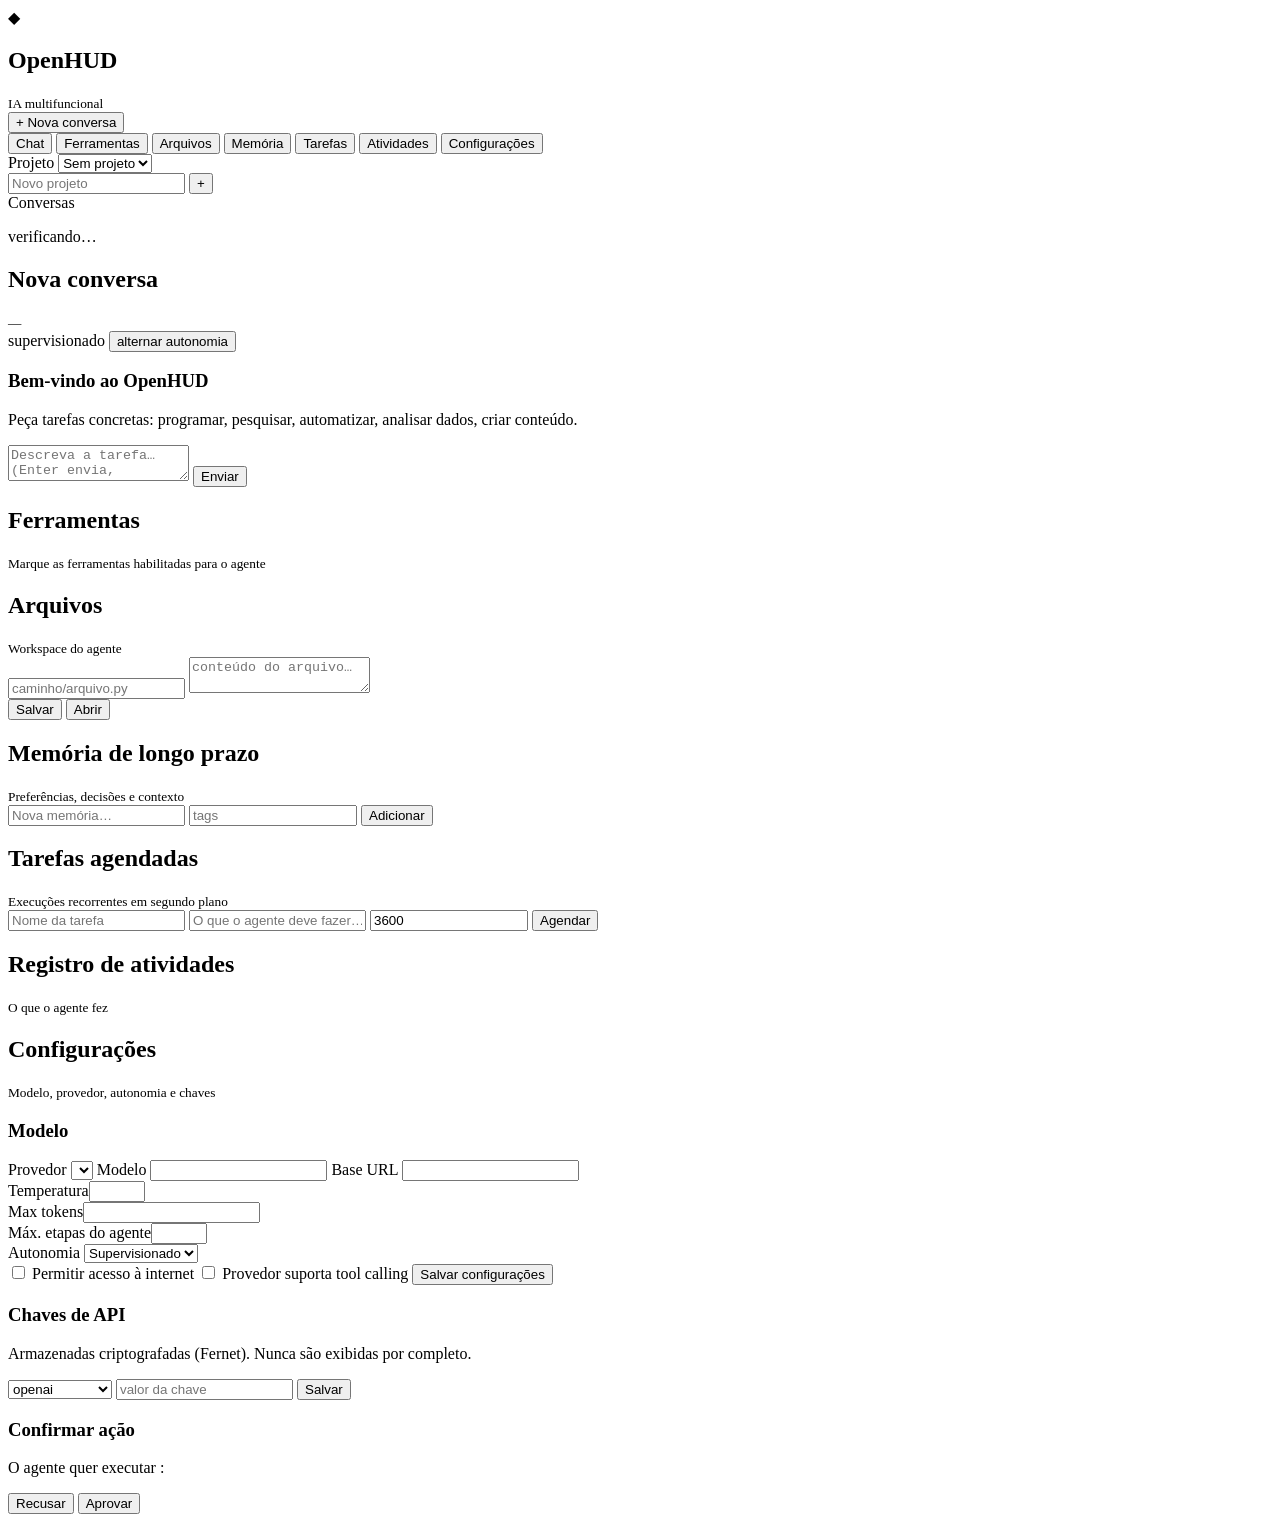
==== openhud/web/static/index.html @ c3592c7f "OpenHUD: IA pessoal multifuncional, extensível e autônoma - Agente com laço de execução, streaming S" ====
<!DOCTYPE html>
<html lang="pt-BR">
<head>
<meta charset="UTF-8" />
<meta name="viewport" content="width=device-width, initial-scale=1.0" />
<title>OpenHUD</title>
<link rel="stylesheet" href="/static/styles.css" />
</head>
<body>
<div id="app">
  <aside id="sidebar">
    <div class="brand">
      <span class="logo">◆</span>
      <div>
        <h1>OpenHUD</h1>
        <small>IA multifuncional</small>
      </div>
    </div>
    <button id="new-conv" class="primary">+ Nova conversa</button>
    <nav class="nav">
      <button data-view="chat" class="nav-btn active">Chat</button>
      <button data-view="tools" class="nav-btn">Ferramentas</button>
      <button data-view="files" class="nav-btn">Arquivos</button>
      <button data-view="memory" class="nav-btn">Memória</button>
      <button data-view="tasks" class="nav-btn">Tarefas</button>
      <button data-view="activity" class="nav-btn">Atividades</button>
      <button data-view="settings" class="nav-btn">Configurações</button>
    </nav>
    <div class="sidebar-section">
      <label>Projeto</label>
      <select id="project-select"><option value="">Sem projeto</option></select>
      <div class="row">
        <input id="project-name" placeholder="Novo projeto" />
        <button id="add-project" title="Criar projeto">+</button>
      </div>
    </div>
    <div class="sidebar-section grow">
      <label>Conversas</label>
      <ul id="conv-list"></ul>
    </div>
    <div class="status" id="status">verificando…</div>
  </aside>

  <main id="main">
    <!-- CHAT -->
    <section class="view active" id="view-chat">
      <header class="topbar">
        <div>
          <h2 id="conv-title">Nova conversa</h2>
          <small id="model-badge">—</small>
        </div>
        <div class="badges">
          <span id="autonomy-badge" class="badge">supervisionado</span>
          <button id="toggle-autonomy" class="ghost small">alternar autonomia</button>
        </div>
      </header>
      <div id="messages" class="messages">
        <div class="empty">
          <h3>Bem-vindo ao OpenHUD</h3>
          <p>Peça tarefas concretas: programar, pesquisar, automatizar, analisar dados, criar conteúdo.</p>
        </div>
      </div>
      <form id="composer" class="composer">
        <textarea id="input" placeholder="Descreva a tarefa… (Enter envia, Shift+Enter quebra linha)" rows="2"></textarea>
        <button type="submit" id="send" class="primary">Enviar</button>
      </form>
    </section>

    <!-- TOOLS -->
    <section class="view" id="view-tools">
      <header class="topbar"><h2>Ferramentas</h2><small>Marque as ferramentas habilitadas para o agente</small></header>
      <div id="tools-list" class="grid"></div>
    </section>

    <!-- FILES -->
    <section class="view" id="view-files">
      <header class="topbar"><h2>Arquivos</h2><small>Workspace do agente</small></header>
      <div class="files-layout">
        <div id="files-list" class="file-list"></div>
        <div class="file-editor">
          <input id="file-path" placeholder="caminho/arquivo.py" />
          <textarea id="file-content" placeholder="conteúdo do arquivo…"></textarea>
          <div class="row">
            <button id="file-save" class="primary">Salvar</button>
            <button id="file-load" class="ghost">Abrir</button>
          </div>
        </div>
      </div>
    </section>

    <!-- MEMORY -->
    <section class="view" id="view-memory">
      <header class="topbar"><h2>Memória de longo prazo</h2><small>Preferências, decisões e contexto</small></header>
      <form id="memory-form" class="row">
        <input id="memory-content" placeholder="Nova memória…" />
        <input id="memory-tags" placeholder="tags" style="max-width:160px" />
        <button class="primary">Adicionar</button>
      </form>
      <div id="memory-list" class="list"></div>
    </section>

    <!-- TASKS -->
    <section class="view" id="view-tasks">
      <header class="topbar"><h2>Tarefas agendadas</h2><small>Execuções recorrentes em segundo plano</small></header>
      <form id="task-form" class="row">
        <input id="task-name" placeholder="Nome da tarefa" style="max-width:220px" />
        <input id="task-prompt" placeholder="O que o agente deve fazer…" />
        <input id="task-interval" type="number" min="30" value="3600" title="Intervalo em segundos" style="max-width:150px" />
        <button class="primary">Agendar</button>
      </form>
      <div id="task-list" class="list"></div>
    </section>

    <!-- ACTIVITY -->
    <section class="view" id="view-activity">
      <header class="topbar"><h2>Registro de atividades</h2><small>O que o agente fez</small></header>
      <div id="activity-list" class="list mono"></div>
    </section>

    <!-- SETTINGS -->
    <section class="view" id="view-settings">
      <header class="topbar"><h2>Configurações</h2><small>Modelo, provedor, autonomia e chaves</small></header>
      <div class="settings-grid">
        <div class="card">
          <h3>Modelo</h3>
          <label>Provedor</label>
          <select id="s-provider"></select>
          <label>Modelo</label>
          <input id="s-model" list="model-suggestions" />
          <datalist id="model-suggestions"></datalist>
          <label>Base URL</label>
          <input id="s-base-url" />
          <div class="row">
            <div><label>Temperatura</label><input id="s-temp" type="number" step="0.1" min="0" max="2" /></div>
            <div><label>Max tokens</label><input id="s-maxtokens" type="number" min="256" /></div>
          </div>
          <div class="row">
            <div><label>Máx. etapas do agente</label><input id="s-maxsteps" type="number" min="1" max="100" /></div>
            <div><label>Autonomia</label>
              <select id="s-autonomy"><option value="supervised">Supervisionado</option><option value="autonomous">Autônomo</option></select>
            </div>
          </div>
          <label class="check"><input type="checkbox" id="s-network" /> Permitir acesso à internet</label>
          <label class="check"><input type="checkbox" id="s-tools" /> Provedor suporta tool calling</label>
          <button id="s-save" class="primary">Salvar configurações</button>
        </div>

        <div class="card">
          <h3>Chaves de API</h3>
          <p class="hint">Armazenadas criptografadas (Fernet). Nunca são exibidas por completo.</p>
          <div class="row">
            <select id="secret-name">
              <option value="openai">openai</option>
              <option value="anthropic">anthropic</option>
              <option value="groq">groq</option>
              <option value="deepseek">deepseek</option>
              <option value="openrouter">openrouter</option>
              <option value="brave">brave (busca)</option>
            </select>
            <input id="secret-value" type="password" placeholder="valor da chave" />
            <button id="secret-save" class="primary">Salvar</button>
          </div>
          <div id="secret-list" class="list"></div>
        </div>
      </div>
    </section>
  </main>
</div>

<!-- Confirmation modal -->
<div id="confirm-modal" class="modal hidden">
  <div class="modal-box">
    <h3>Confirmar ação</h3>
    <p>O agente quer executar <b id="confirm-tool"></b>:</p>
    <pre id="confirm-args" class="mono"></pre>
    <div class="row right">
      <button id="confirm-deny" class="ghost">Recusar</button>
      <button id="confirm-approve" class="primary">Aprovar</button>
    </div>
  </div>
</div>

<div id="toast" class="toast hidden"></div>
<script src="/static/app.js"></script>
</body>
</html>
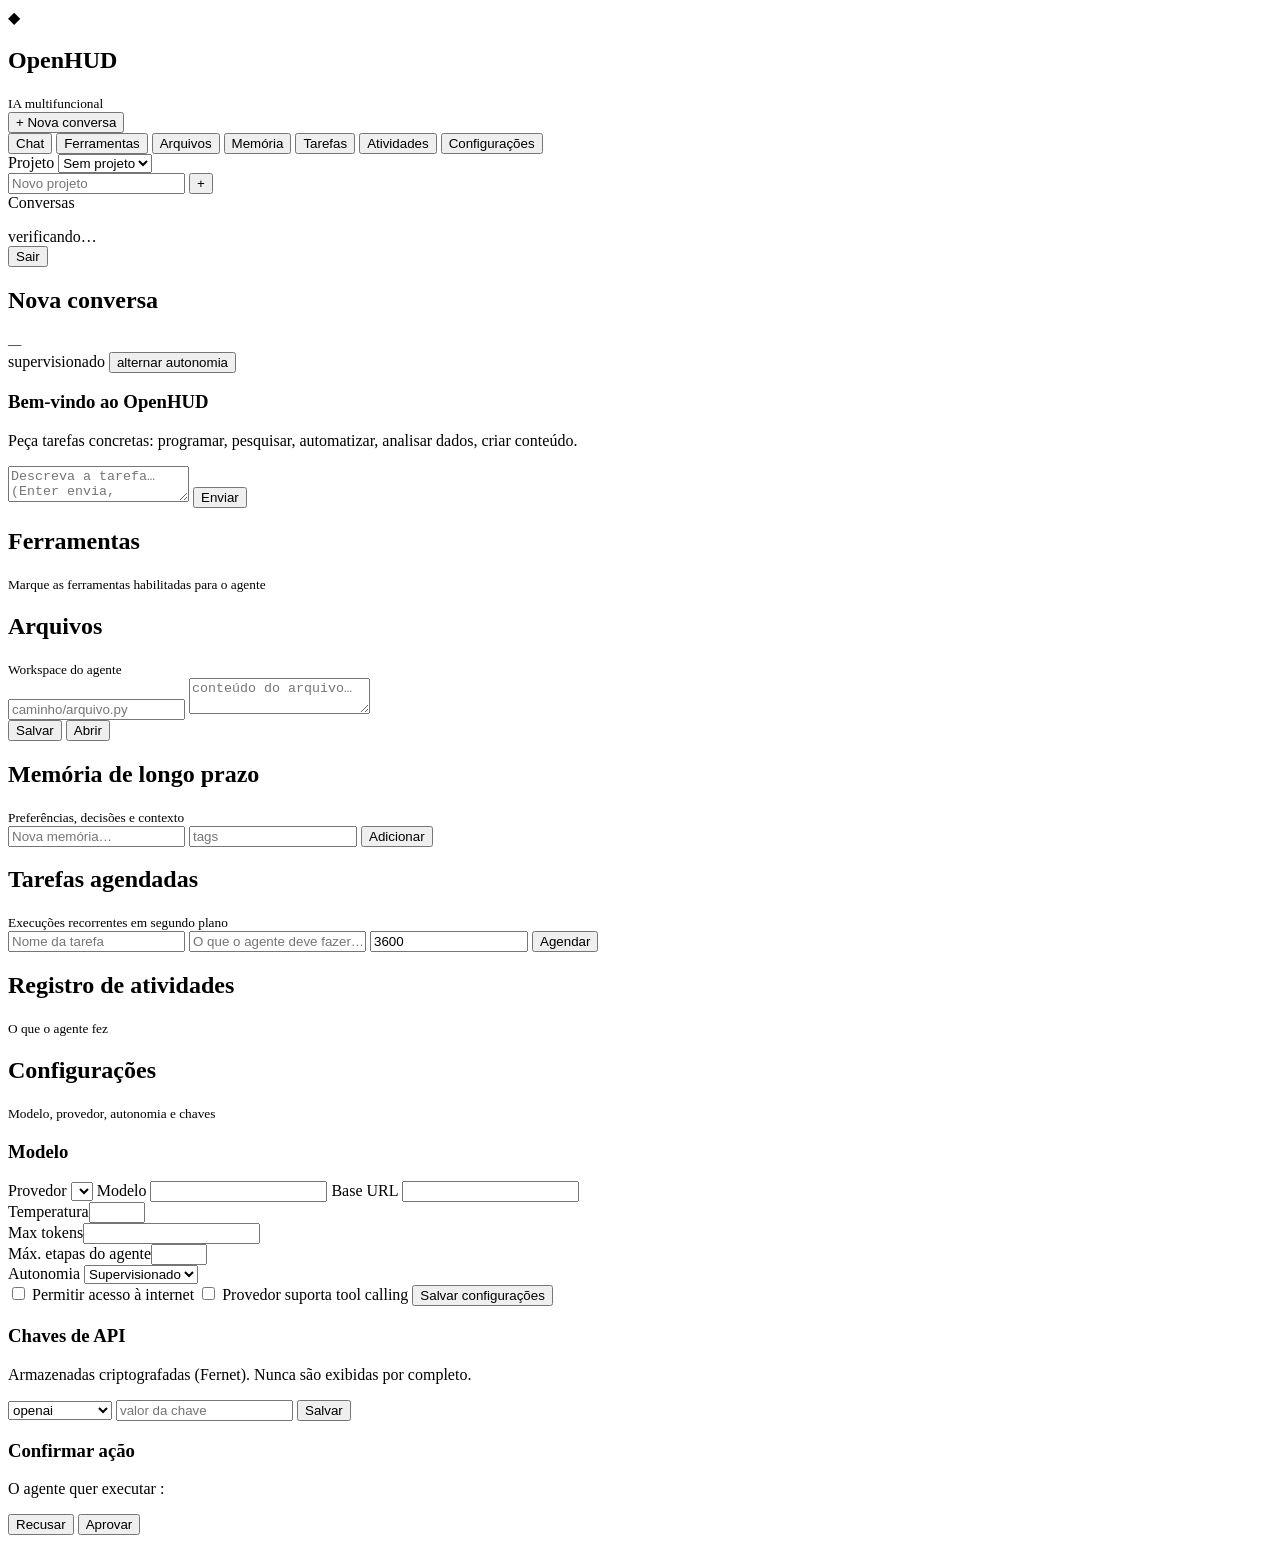
==== commit 04e53d90: "Phase 2: provider fallback chain, auth, PostgreSQL, keyless mode, deploy - core/providers.py: Provid" ====
--- a/openhud/web/static/index.html
+++ b/openhud/web/static/index.html
@@ -39,6 +39,7 @@
       <ul id="conv-list"></ul>
     </div>
     <div class="status" id="status">verificando…</div>
+    <button id="logout" class="ghost small logout">Sair</button>
   </aside>
 
   <main id="main">
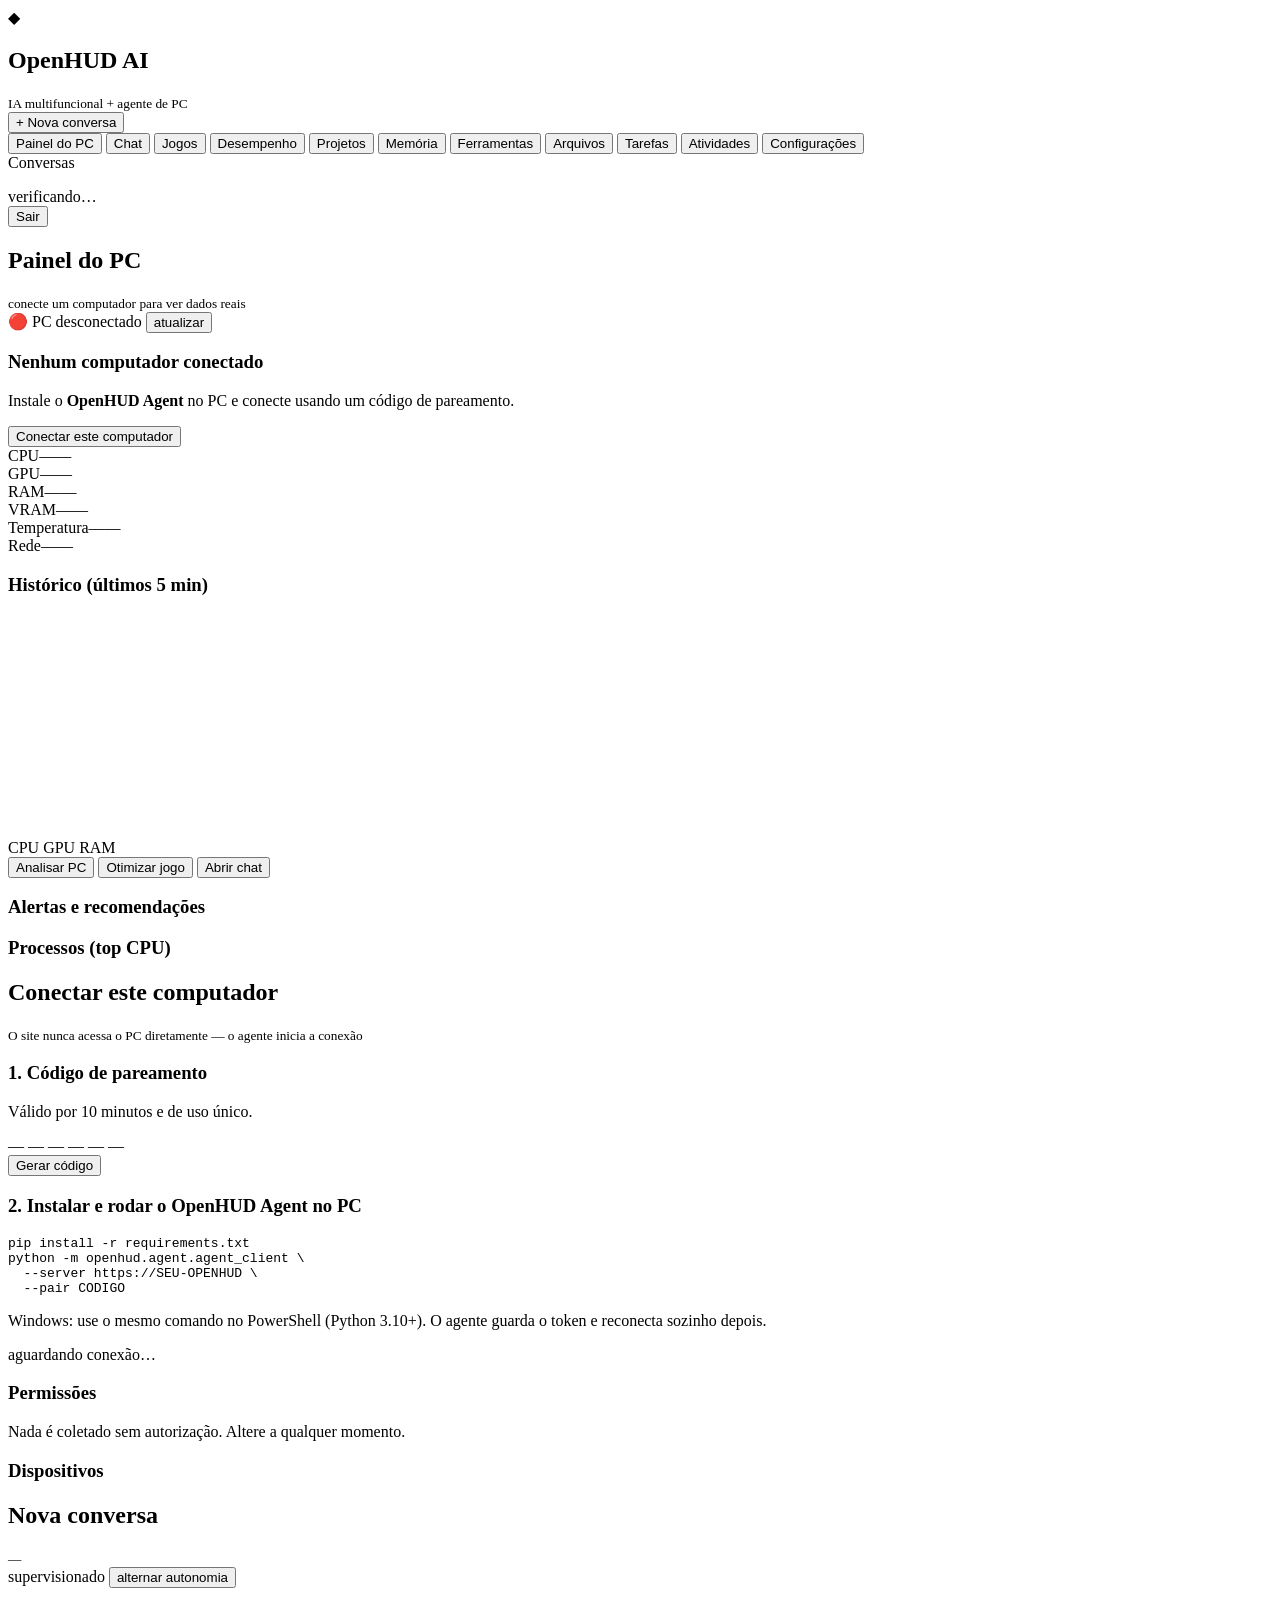
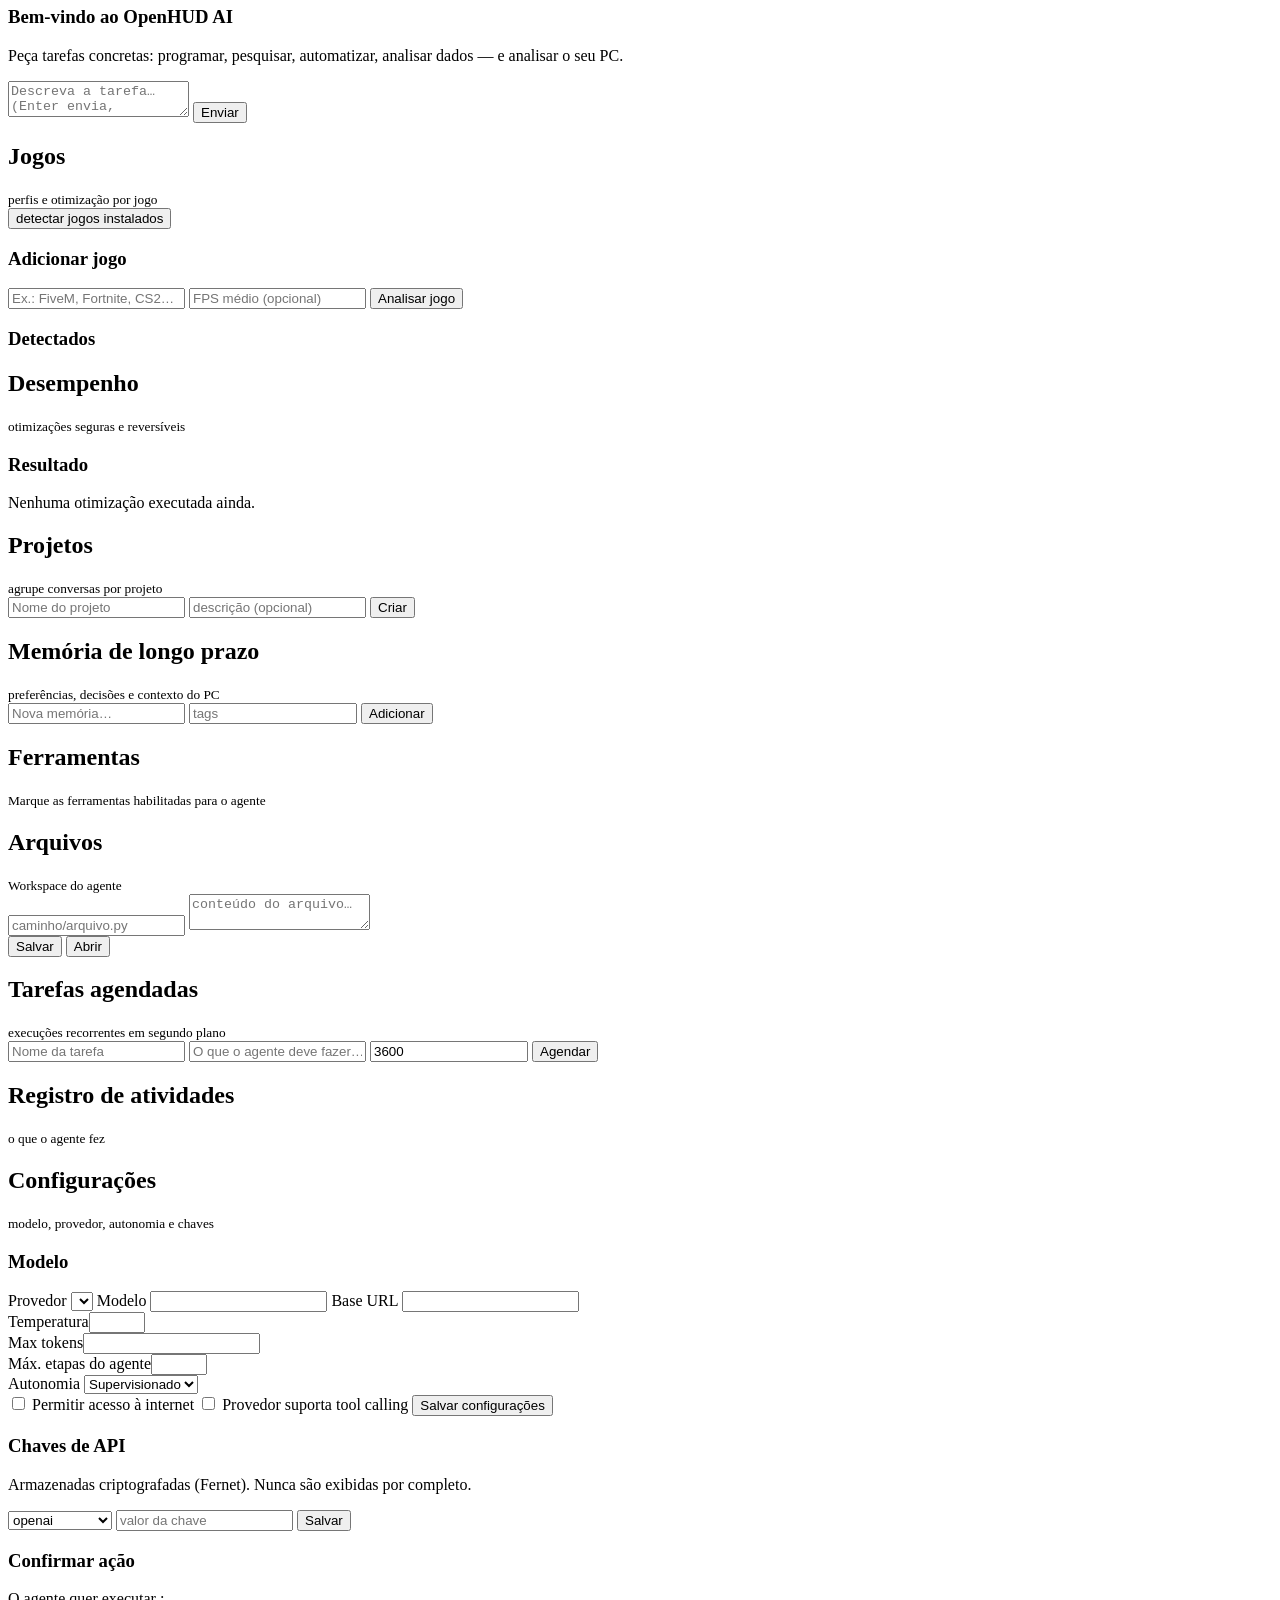
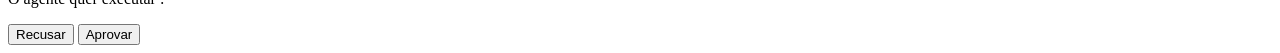
==== commit ac719831: "Phase 2: PC agent system (hub, telemetry, diagnostics, UI) + deploy docs - Agent hub with WebSocket," ====
--- a/openhud/web/static/index.html
+++ b/openhud/web/static/index.html
@@ -3,8 +3,8 @@
 <head>
 <meta charset="UTF-8" />
 <meta name="viewport" content="width=device-width, initial-scale=1.0" />
-<title>OpenHUD</title>
-<link rel="stylesheet" href="/static/styles.css" />
+<title>OpenHUD AI</title>
+<link rel="stylesheet" href="/static/styles.css?v=4" />
 </head>
 <body>
 <div id="app">
@@ -12,28 +12,24 @@
     <div class="brand">
       <span class="logo">◆</span>
       <div>
-        <h1>OpenHUD</h1>
-        <small>IA multifuncional</small>
+        <h1>OpenHUD AI</h1>
+        <small>IA multifuncional + agente de PC</small>
       </div>
     </div>
     <button id="new-conv" class="primary">+ Nova conversa</button>
     <nav class="nav">
+      <button data-view="pc" class="nav-btn">Painel do PC</button>
       <button data-view="chat" class="nav-btn active">Chat</button>
+      <button data-view="games" class="nav-btn">Jogos</button>
+      <button data-view="performance" class="nav-btn">Desempenho</button>
+      <button data-view="projects" class="nav-btn">Projetos</button>
+      <button data-view="memory" class="nav-btn">Memória</button>
       <button data-view="tools" class="nav-btn">Ferramentas</button>
       <button data-view="files" class="nav-btn">Arquivos</button>
-      <button data-view="memory" class="nav-btn">Memória</button>
       <button data-view="tasks" class="nav-btn">Tarefas</button>
       <button data-view="activity" class="nav-btn">Atividades</button>
       <button data-view="settings" class="nav-btn">Configurações</button>
     </nav>
-    <div class="sidebar-section">
-      <label>Projeto</label>
-      <select id="project-select"><option value="">Sem projeto</option></select>
-      <div class="row">
-        <input id="project-name" placeholder="Novo projeto" />
-        <button id="add-project" title="Criar projeto">+</button>
-      </div>
-    </div>
     <div class="sidebar-section grow">
       <label>Conversas</label>
       <ul id="conv-list"></ul>
@@ -43,6 +39,95 @@
   </aside>
 
   <main id="main">
+    <!-- DASHBOARD / PC -->
+    <section class="view" id="view-pc">
+      <header class="topbar">
+        <div>
+          <h2>Painel do PC</h2>
+          <small id="pc-sub">conecte um computador para ver dados reais</small>
+        </div>
+        <div class="badges">
+          <span id="pc-status" class="badge offline">🔴 PC desconectado</span>
+          <button id="pc-refresh" class="ghost small">atualizar</button>
+        </div>
+      </header>
+
+      <div id="pc-empty" class="empty card">
+        <h3>Nenhum computador conectado</h3>
+        <p>Instale o <b>OpenHUD Agent</b> no PC e conecte usando um código de pareamento.</p>
+        <button class="primary" data-goto="connect">Conectar este computador</button>
+      </div>
+
+      <div id="pc-dash" class="hidden">
+        <div class="gauges">
+          <div class="gauge" id="g-cpu"><span class="g-label">CPU</span><span class="g-val">—</span><span class="g-sub">—</span><div class="bar"><i></i></div></div>
+          <div class="gauge" id="g-gpu"><span class="g-label">GPU</span><span class="g-val">—</span><span class="g-sub">—</span><div class="bar"><i></i></div></div>
+          <div class="gauge" id="g-ram"><span class="g-label">RAM</span><span class="g-val">—</span><span class="g-sub">—</span><div class="bar"><i></i></div></div>
+          <div class="gauge" id="g-vram"><span class="g-label">VRAM</span><span class="g-val">—</span><span class="g-sub">—</span><div class="bar"><i></i></div></div>
+          <div class="gauge" id="g-temp"><span class="g-label">Temperatura</span><span class="g-val">—</span><span class="g-sub">—</span><div class="bar"><i></i></div></div>
+          <div class="gauge" id="g-net"><span class="g-label">Rede</span><span class="g-val">—</span><span class="g-sub">—</span><div class="bar"><i></i></div></div>
+        </div>
+
+        <div class="card chart-card">
+          <h3>Histórico (últimos 5 min)</h3>
+          <canvas id="chart" width="900" height="220"></canvas>
+          <div class="legend">
+            <span><i class="dot cpu"></i> CPU</span>
+            <span><i class="dot gpu"></i> GPU</span>
+            <span><i class="dot ram"></i> RAM</span>
+          </div>
+        </div>
+
+        <div class="row actions">
+          <button class="primary" data-act="diagnose">Analisar PC</button>
+          <button class="ghost" data-goto="games">Otimizar jogo</button>
+          <button class="ghost" data-goto="chat">Abrir chat</button>
+        </div>
+
+        <div class="grid two">
+          <div class="card">
+            <h3>Alertas e recomendações</h3>
+            <div id="pc-findings" class="findings"></div>
+          </div>
+          <div class="card">
+            <h3>Processos (top CPU)</h3>
+            <div id="pc-procs" class="list mono small"></div>
+          </div>
+        </div>
+      </div>
+    </section>
+
+    <!-- CONNECT -->
+    <section class="view" id="view-connect">
+      <header class="topbar"><h2>Conectar este computador</h2><small>O site nunca acessa o PC diretamente — o agente inicia a conexão</small></header>
+      <div class="grid two">
+        <div class="card">
+          <h3>1. Código de pareamento</h3>
+          <p class="hint">Válido por 10 minutos e de uso único.</p>
+          <div id="pair-code" class="pair-code">— — — — — —</div>
+          <button id="pair-generate" class="primary">Gerar código</button>
+        </div>
+        <div class="card">
+          <h3>2. Instalar e rodar o OpenHUD Agent no PC</h3>
+          <pre class="mono small">pip install -r requirements.txt
+python -m openhud.agent.agent_client \
+  --server <span id="pair-server">https://SEU-OPENHUD</span> \
+  --pair <span id="pair-echo">CODIGO</span></pre>
+          <p class="hint">Windows: use o mesmo comando no PowerShell (Python 3.10+). O agente guarda o token e reconecta sozinho depois.</p>
+          <div id="connect-status" class="status-line">aguardando conexão…</div>
+        </div>
+      </div>
+      <div class="card">
+        <h3>Permissões</h3>
+        <p class="hint">Nada é coletado sem autorização. Altere a qualquer momento.</p>
+        <div id="perm-list" class="perm-grid"></div>
+      </div>
+      <div class="card">
+        <h3>Dispositivos</h3>
+        <div id="device-list" class="list"></div>
+      </div>
+    </section>
+
     <!-- CHAT -->
     <section class="view active" id="view-chat">
       <header class="topbar">
@@ -57,14 +142,61 @@
       </header>
       <div id="messages" class="messages">
         <div class="empty">
-          <h3>Bem-vindo ao OpenHUD</h3>
-          <p>Peça tarefas concretas: programar, pesquisar, automatizar, analisar dados, criar conteúdo.</p>
+          <h3>Bem-vindo ao OpenHUD AI</h3>
+          <p>Peça tarefas concretas: programar, pesquisar, automatizar, analisar dados — e analisar o seu PC.</p>
         </div>
       </div>
       <form id="composer" class="composer">
         <textarea id="input" placeholder="Descreva a tarefa… (Enter envia, Shift+Enter quebra linha)" rows="2"></textarea>
         <button type="submit" id="send" class="primary">Enviar</button>
       </form>
+    </section>
+
+    <!-- GAMES -->
+    <section class="view" id="view-games">
+      <header class="topbar">
+        <div><h2>Jogos</h2><small>perfis e otimização por jogo</small></div>
+        <button id="games-scan" class="ghost small">detectar jogos instalados</button>
+      </header>
+      <div class="card">
+        <h3>Adicionar jogo</h3>
+        <div class="row">
+          <input id="game-name" placeholder="Ex.: FiveM, Fortnite, CS2…" />
+          <input id="game-fps" type="number" placeholder="FPS médio (opcional)" style="max-width:180px" />
+          <button id="game-analyze" class="primary">Analisar jogo</button>
+        </div>
+      </div>
+      <div id="games-detected" class="card hidden"><h3>Detectados</h3><div id="games-detected-list" class="list"></div></div>
+      <div id="games-list" class="grid"></div>
+    </section>
+
+    <!-- PERFORMANCE -->
+    <section class="view" id="view-performance">
+      <header class="topbar"><h2>Desempenho</h2><small>otimizações seguras e reversíveis</small></header>
+      <div id="opt-list" class="grid"></div>
+      <div class="card"><h3>Resultado</h3><div id="opt-result" class="list mono small">Nenhuma otimização executada ainda.</div></div>
+    </section>
+
+    <!-- PROJECTS -->
+    <section class="view" id="view-projects">
+      <header class="topbar"><h2>Projetos</h2><small>agrupe conversas por projeto</small></header>
+      <form id="project-form" class="row">
+        <input id="project-name" placeholder="Nome do projeto" />
+        <input id="project-desc" placeholder="descrição (opcional)" />
+        <button class="primary">Criar</button>
+      </form>
+      <div id="projects-list" class="list"></div>
+    </section>
+
+    <!-- MEMORY -->
+    <section class="view" id="view-memory">
+      <header class="topbar"><h2>Memória de longo prazo</h2><small>preferências, decisões e contexto do PC</small></header>
+      <form id="memory-form" class="row">
+        <input id="memory-content" placeholder="Nova memória…" />
+        <input id="memory-tags" placeholder="tags" style="max-width:160px" />
+        <button class="primary">Adicionar</button>
+      </form>
+      <div id="memory-list" class="list"></div>
     </section>
 
     <!-- TOOLS -->
@@ -89,20 +221,9 @@
       </div>
     </section>
 
-    <!-- MEMORY -->
-    <section class="view" id="view-memory">
-      <header class="topbar"><h2>Memória de longo prazo</h2><small>Preferências, decisões e contexto</small></header>
-      <form id="memory-form" class="row">
-        <input id="memory-content" placeholder="Nova memória…" />
-        <input id="memory-tags" placeholder="tags" style="max-width:160px" />
-        <button class="primary">Adicionar</button>
-      </form>
-      <div id="memory-list" class="list"></div>
-    </section>
-
     <!-- TASKS -->
     <section class="view" id="view-tasks">
-      <header class="topbar"><h2>Tarefas agendadas</h2><small>Execuções recorrentes em segundo plano</small></header>
+      <header class="topbar"><h2>Tarefas agendadas</h2><small>execuções recorrentes em segundo plano</small></header>
       <form id="task-form" class="row">
         <input id="task-name" placeholder="Nome da tarefa" style="max-width:220px" />
         <input id="task-prompt" placeholder="O que o agente deve fazer…" />
@@ -114,13 +235,13 @@
 
     <!-- ACTIVITY -->
     <section class="view" id="view-activity">
-      <header class="topbar"><h2>Registro de atividades</h2><small>O que o agente fez</small></header>
+      <header class="topbar"><h2>Registro de atividades</h2><small>o que o agente fez</small></header>
       <div id="activity-list" class="list mono"></div>
     </section>
 
     <!-- SETTINGS -->
     <section class="view" id="view-settings">
-      <header class="topbar"><h2>Configurações</h2><small>Modelo, provedor, autonomia e chaves</small></header>
+      <header class="topbar"><h2>Configurações</h2><small>modelo, provedor, autonomia e chaves</small></header>
       <div class="settings-grid">
         <div class="card">
           <h3>Modelo</h3>
@@ -154,8 +275,11 @@
               <option value="openai">openai</option>
               <option value="anthropic">anthropic</option>
               <option value="groq">groq</option>
+              <option value="google">google</option>
               <option value="deepseek">deepseek</option>
               <option value="openrouter">openrouter</option>
+              <option value="cerebras">cerebras</option>
+              <option value="mistral">mistral</option>
               <option value="brave">brave (busca)</option>
             </select>
             <input id="secret-value" type="password" placeholder="valor da chave" />
@@ -182,6 +306,6 @@
 </div>
 
 <div id="toast" class="toast hidden"></div>
-<script src="/static/app.js"></script>
+<script src="/static/app.js?v=4"></script>
 </body>
 </html>
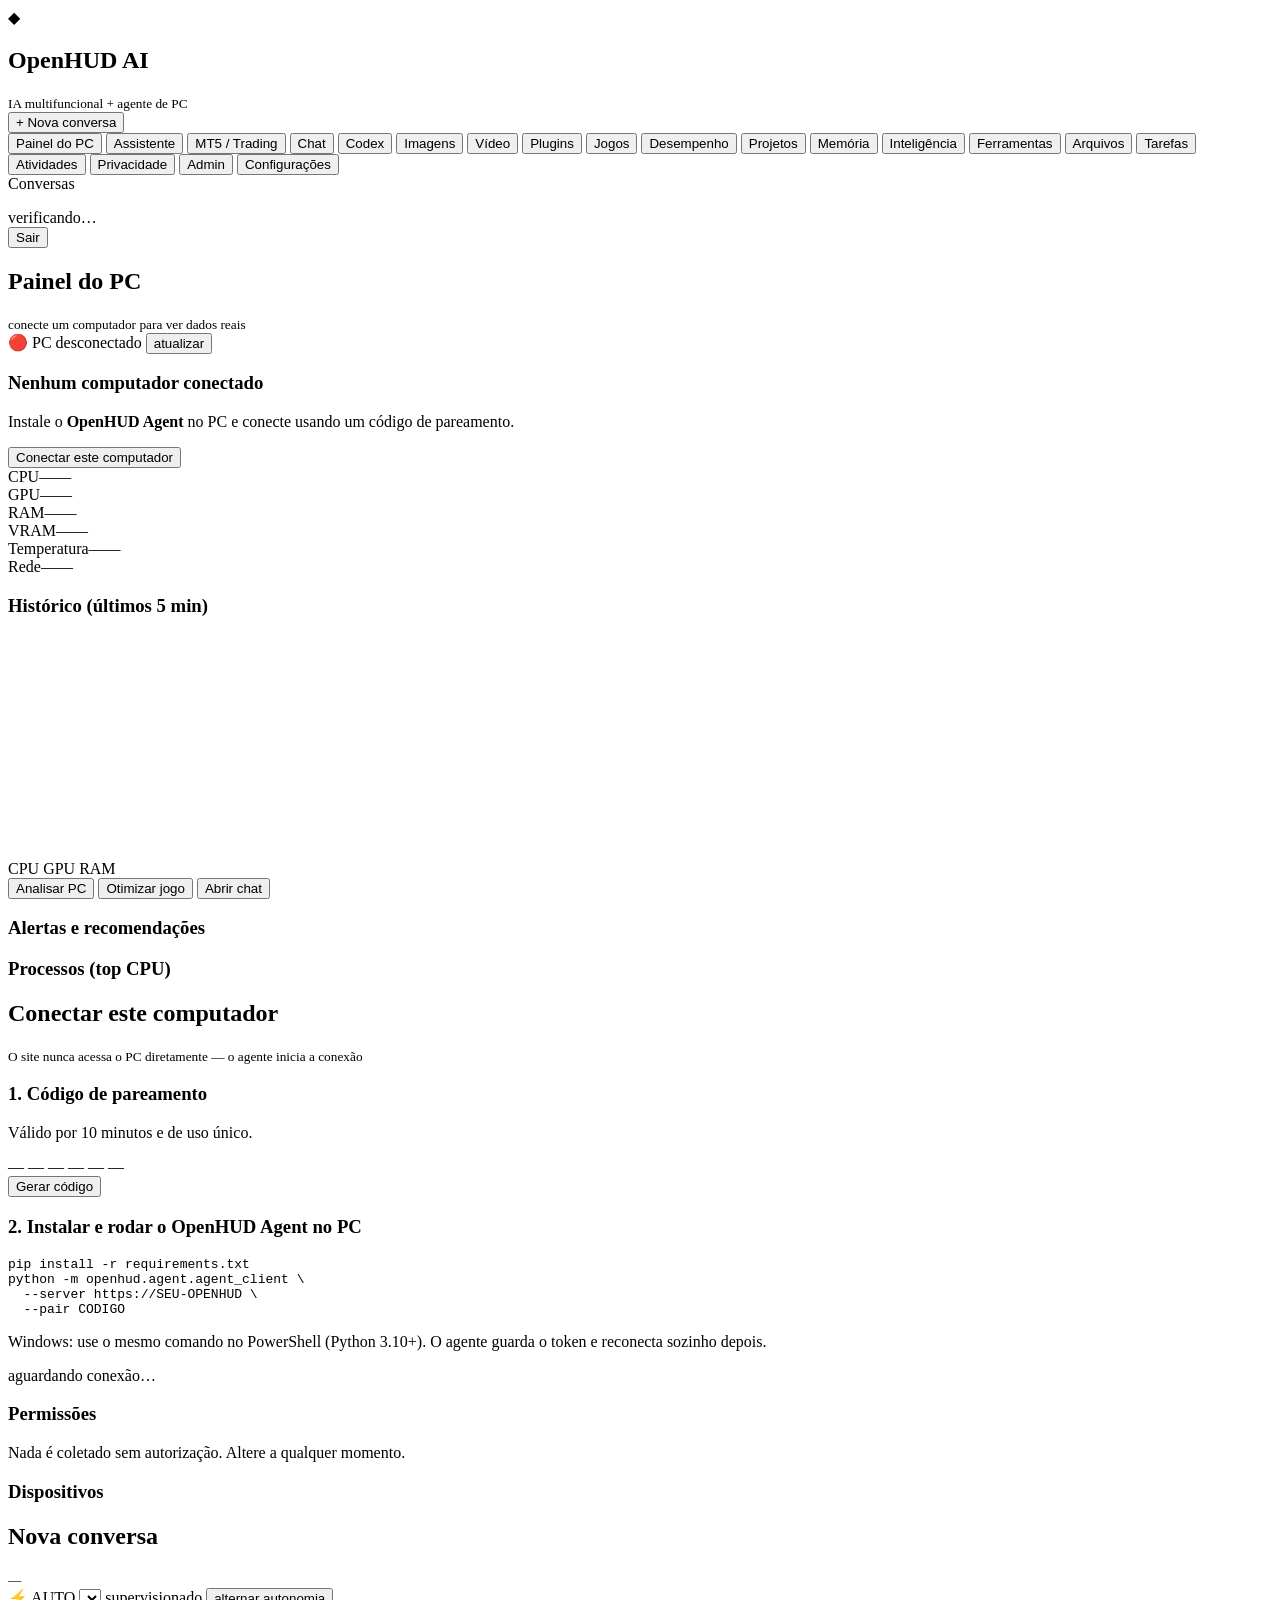
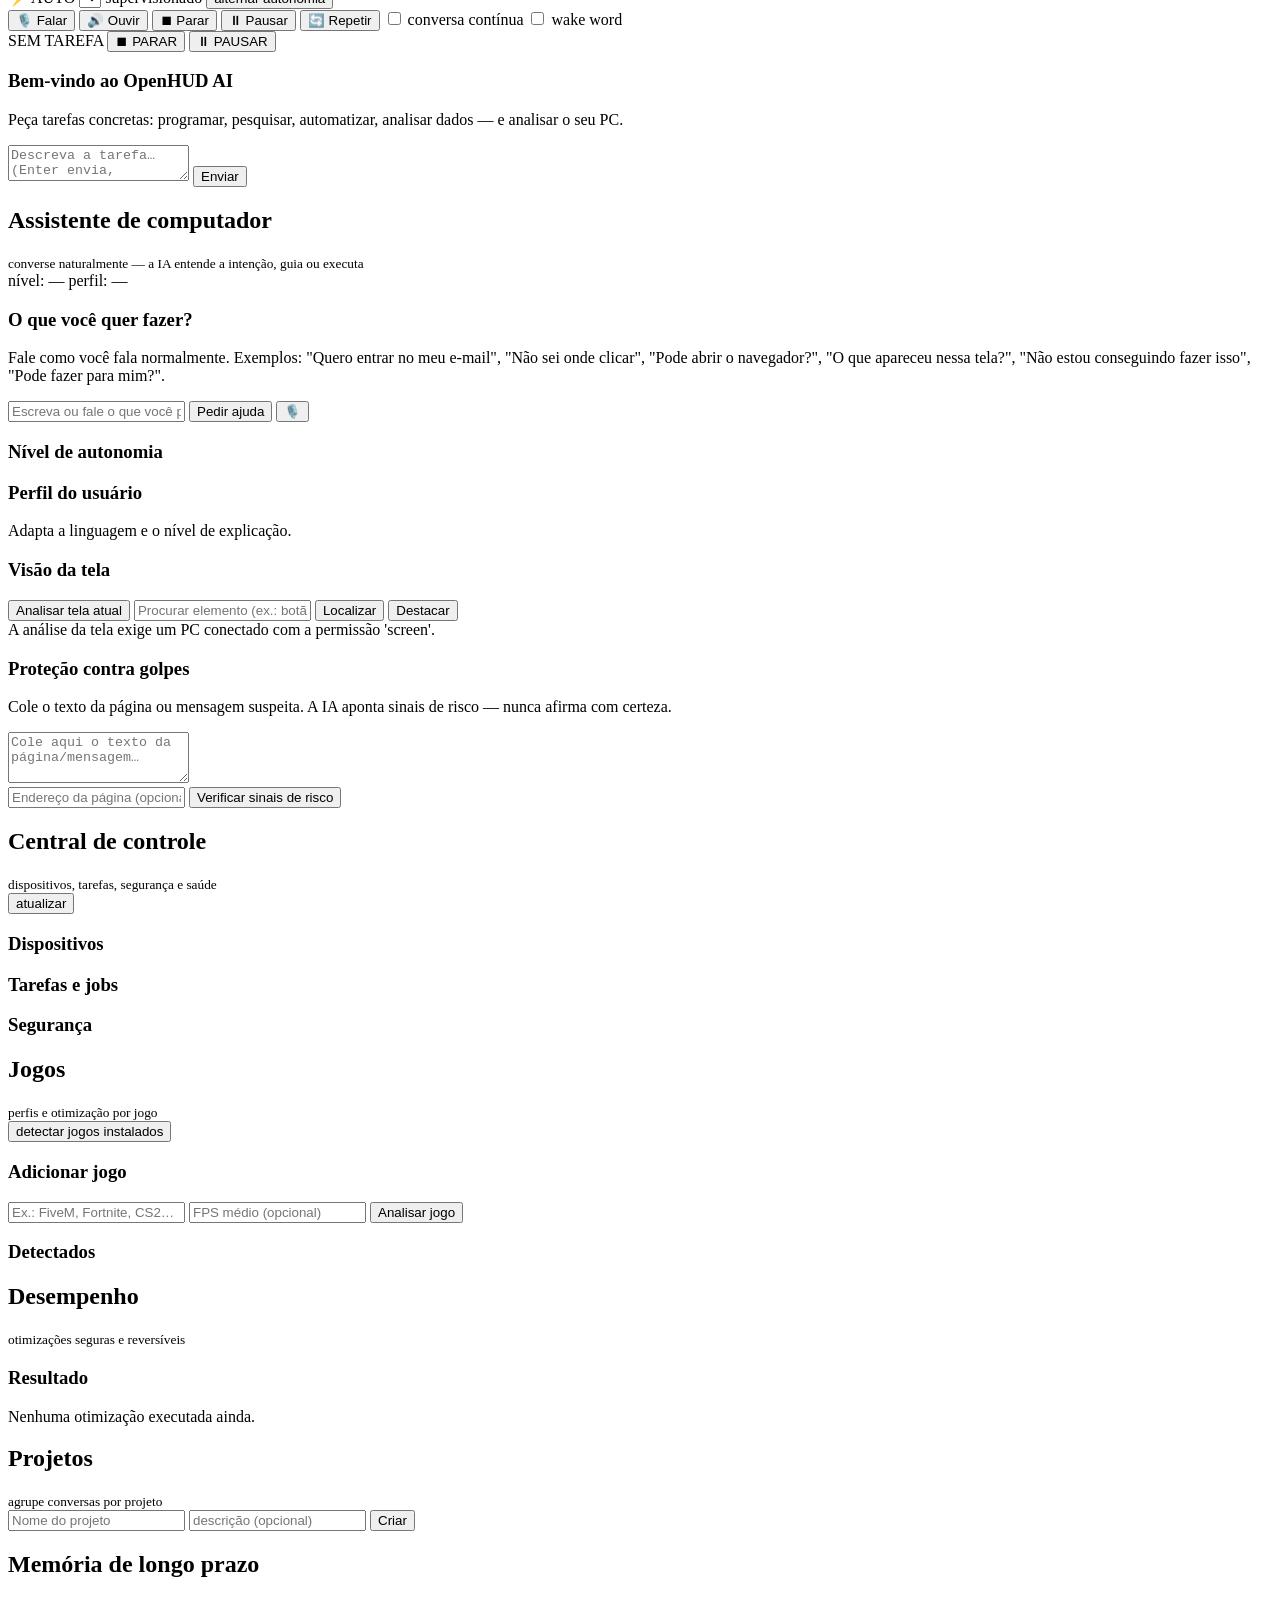
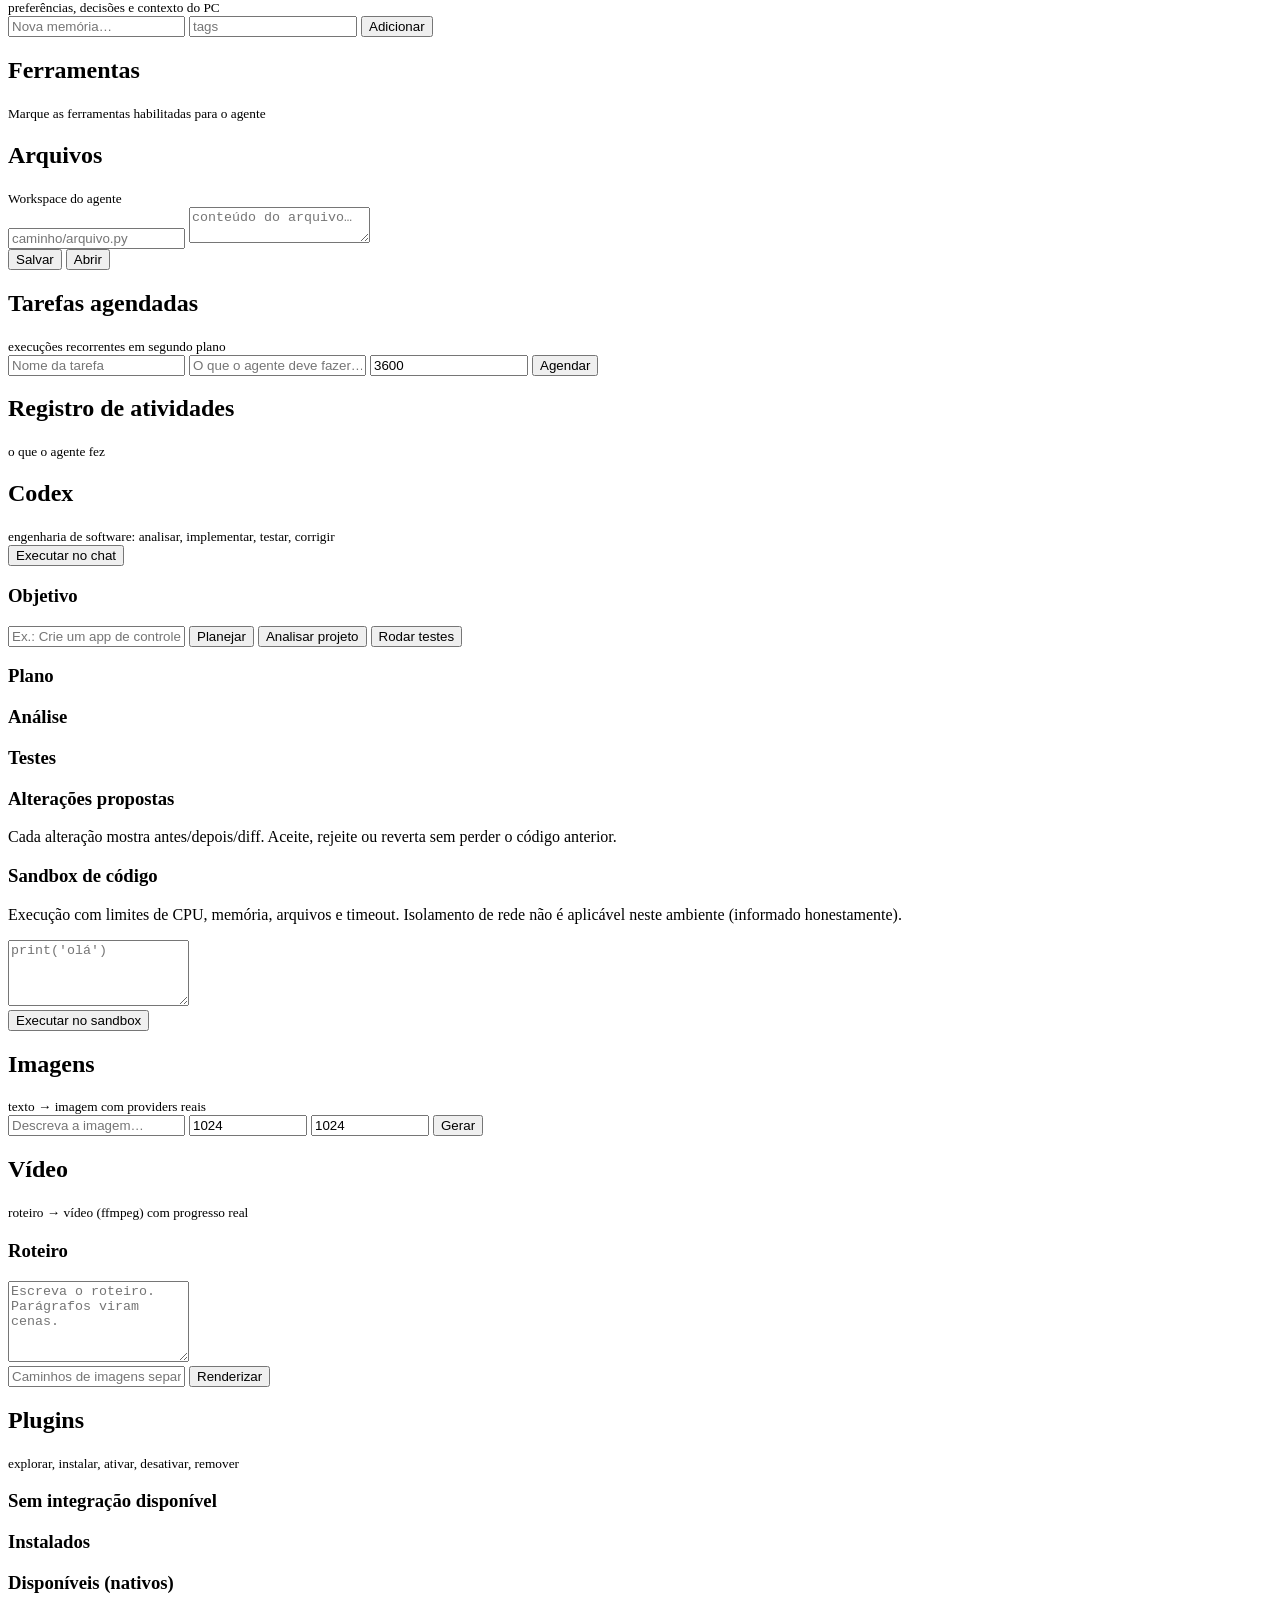
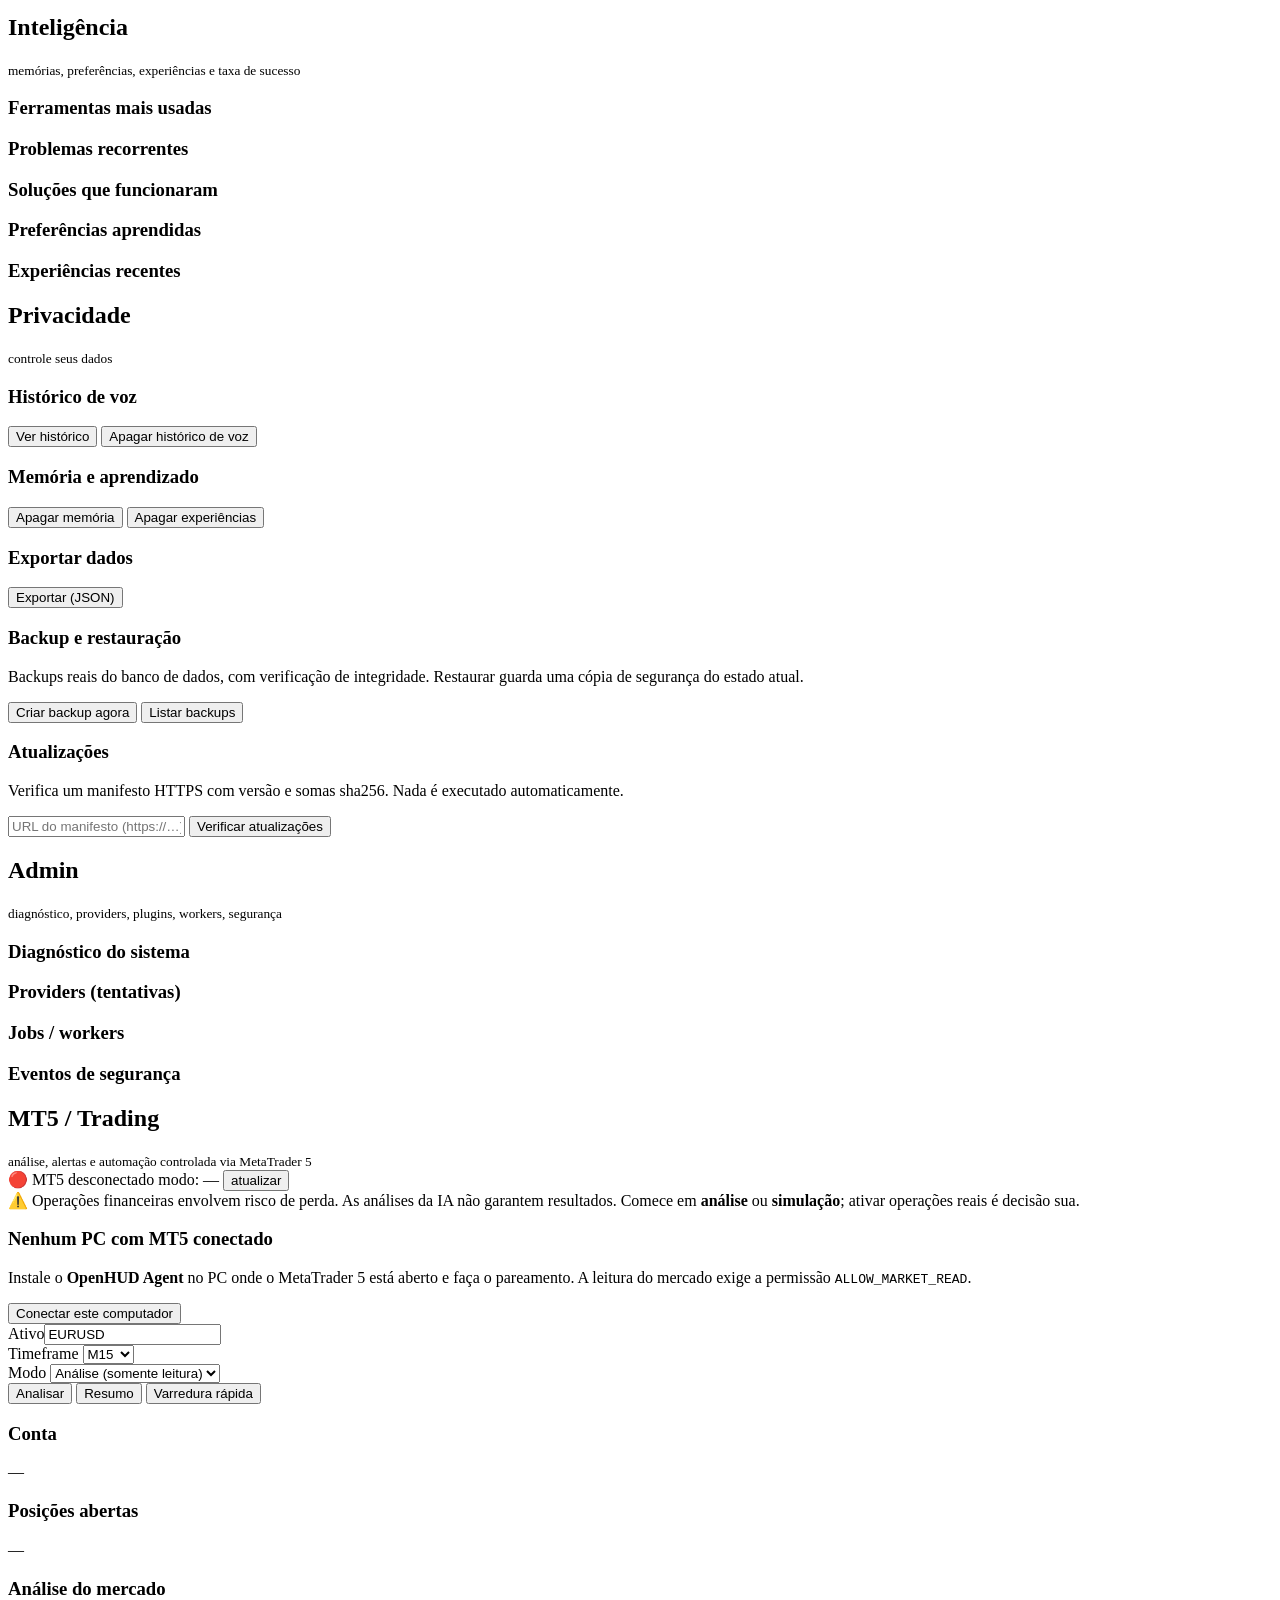
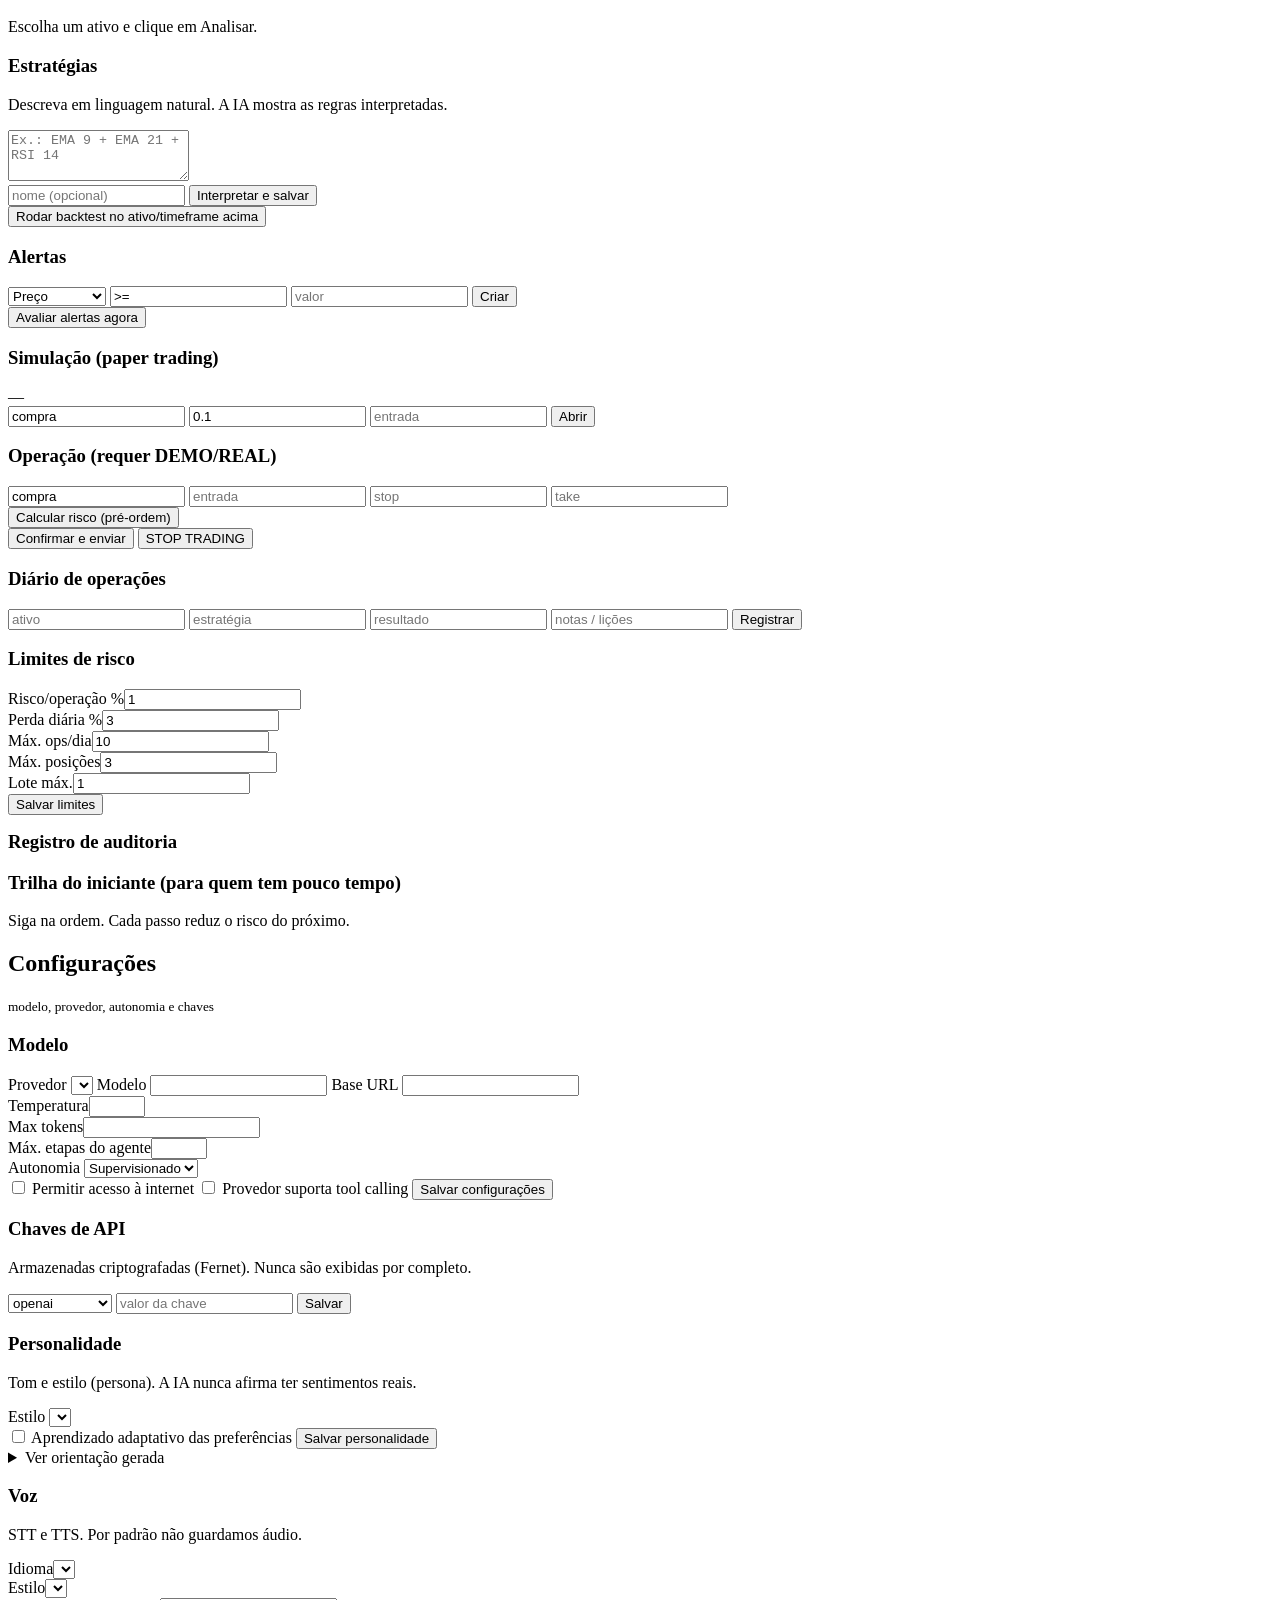
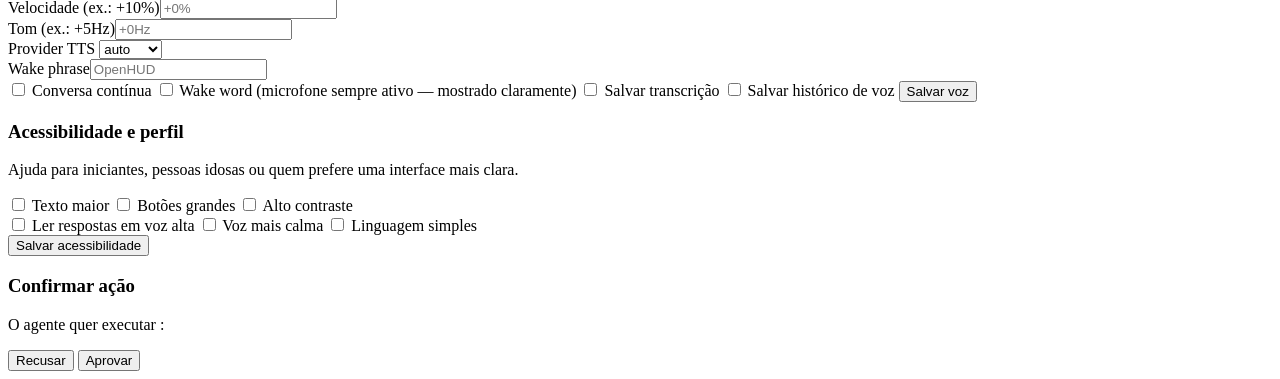
==== commit ff8ccdda: "Fase 6: site público, instalador Windows, diagnóstico real e distribuição - Site público sem login (" ====
--- a/openhud/web/static/index.html
+++ b/openhud/web/static/index.html
@@ -4,7 +4,7 @@
 <meta charset="UTF-8" />
 <meta name="viewport" content="width=device-width, initial-scale=1.0" />
 <title>OpenHUD AI</title>
-<link rel="stylesheet" href="/static/styles.css?v=4" />
+<link rel="stylesheet" href="/static/styles.css?v=6" />
 </head>
 <body>
 <div id="app">
@@ -19,15 +19,24 @@
     <button id="new-conv" class="primary">+ Nova conversa</button>
     <nav class="nav">
       <button data-view="pc" class="nav-btn">Painel do PC</button>
+      <button data-view="assistant" class="nav-btn">Assistente</button>
+      <button data-view="trading" class="nav-btn">MT5 / Trading</button>
       <button data-view="chat" class="nav-btn active">Chat</button>
+      <button data-view="codex" class="nav-btn">Codex</button>
+      <button data-view="images" class="nav-btn">Imagens</button>
+      <button data-view="video" class="nav-btn">Vídeo</button>
+      <button data-view="plugins" class="nav-btn">Plugins</button>
       <button data-view="games" class="nav-btn">Jogos</button>
       <button data-view="performance" class="nav-btn">Desempenho</button>
       <button data-view="projects" class="nav-btn">Projetos</button>
       <button data-view="memory" class="nav-btn">Memória</button>
+      <button data-view="intelligence" class="nav-btn">Inteligência</button>
       <button data-view="tools" class="nav-btn">Ferramentas</button>
       <button data-view="files" class="nav-btn">Arquivos</button>
       <button data-view="tasks" class="nav-btn">Tarefas</button>
       <button data-view="activity" class="nav-btn">Atividades</button>
+      <button data-view="privacy" class="nav-btn">Privacidade</button>
+      <button data-view="admin" class="nav-btn">Admin</button>
       <button data-view="settings" class="nav-btn">Configurações</button>
     </nav>
     <div class="sidebar-section grow">
@@ -136,10 +145,28 @@
           <small id="model-badge">—</small>
         </div>
         <div class="badges">
+          <span id="route-badge" class="badge" title="modo ativo">⚡ AUTO</span>
+          <select id="mode-select" class="ghost small" title="Modo da IA"></select>
           <span id="autonomy-badge" class="badge">supervisionado</span>
           <button id="toggle-autonomy" class="ghost small">alternar autonomia</button>
         </div>
       </header>
+      <div id="voice-bar" class="voice-bar">
+        <button id="voice-toggle" class="ghost small" title="Falar">🎙️ Falar</button>
+        <button id="voice-listen" class="ghost small" title="Ouvir última resposta">🔊 Ouvir</button>
+        <button id="voice-stop" class="ghost small" title="Parar">⏹ Parar</button>
+        <button id="voice-pause" class="ghost small" title="Pausar/Retomar">⏸ Pausar</button>
+        <button id="voice-repeat" class="ghost small" title="Repetir">🔄 Repetir</button>
+        <label class="voice-opt"><input type="checkbox" id="voice-continuous" /> conversa contínua</label>
+        <label class="voice-opt"><input type="checkbox" id="voice-wake" /> wake word</label>
+        <span id="voice-status" class="voice-status"></span>
+      </div>
+      <div id="task-bar" class="task-bar">
+        <span id="task-state-badge" class="badge">SEM TAREFA</span>
+        <span id="task-detail" class="small muted"></span>
+        <button id="task-cancel" class="ghost small" title="Parar agora">⏹ PARAR</button>
+        <button id="task-pause" class="ghost small" title="Pausar/Retomar">⏸ PAUSAR</button>
+      </div>
       <div id="messages" class="messages">
         <div class="empty">
           <h3>Bem-vindo ao OpenHUD AI</h3>
@@ -150,6 +177,81 @@
         <textarea id="input" placeholder="Descreva a tarefa… (Enter envia, Shift+Enter quebra linha)" rows="2"></textarea>
         <button type="submit" id="send" class="primary">Enviar</button>
       </form>
+    </section>
+
+    <!-- ASSISTENTE DE COMPUTADOR -->
+    <section class="view" id="view-assistant">
+      <header class="topbar">
+        <div>
+          <h2>Assistente de computador</h2>
+          <small>converse naturalmente — a IA entende a intenção, guia ou executa</small>
+        </div>
+        <div class="badges">
+          <span id="as-level-badge" class="badge">nível: —</span>
+          <span id="as-profile-badge" class="badge">perfil: —</span>
+        </div>
+      </header>
+
+      <div class="card">
+        <h3>O que você quer fazer?</h3>
+        <p class="small">Fale como você fala normalmente. Exemplos: "Quero entrar no meu e-mail",
+          "Não sei onde clicar", "Pode abrir o navegador?", "O que apareceu nessa tela?",
+          "Não estou conseguindo fazer isso", "Pode fazer para mim?".</p>
+        <div class="row">
+          <input id="as-request" placeholder="Escreva ou fale o que você precisa…" />
+          <button id="as-go" class="primary">Pedir ajuda</button>
+          <button id="as-speak" class="ghost" title="Falar">🎙️</button>
+        </div>
+        <div id="as-suggest" class="row small"></div>
+      </div>
+
+      <div class="grid">
+        <div class="card">
+          <h3>Nível de autonomia</h3>
+          <p class="small" id="as-level-desc"></p>
+          <div id="as-levels" class="list"></div>
+        </div>
+        <div class="card">
+          <h3>Perfil do usuário</h3>
+          <p class="small">Adapta a linguagem e o nível de explicação.</p>
+          <div id="as-profiles" class="list"></div>
+        </div>
+      </div>
+
+      <div class="card">
+        <h3>Visão da tela</h3>
+        <div class="row">
+          <button id="as-screen-analyze" class="ghost">Analisar tela atual</button>
+          <input id="as-find-q" placeholder="Procurar elemento (ex.: botão Entrar)" style="max-width:280px" />
+          <button id="as-find" class="ghost">Localizar</button>
+          <button id="as-highlight" class="ghost">Destacar</button>
+        </div>
+        <div id="as-screen-out" class="list small mono">A análise da tela exige um PC conectado com a permissão 'screen'.</div>
+        <div id="as-highlight-out" class="highlight-out hidden"></div>
+      </div>
+
+      <div class="card">
+        <h3>Proteção contra golpes</h3>
+        <p class="small">Cole o texto da página ou mensagem suspeita. A IA aponta sinais de risco — nunca afirma com certeza.</p>
+        <textarea id="as-scam-text" rows="3" placeholder="Cole aqui o texto da página/mensagem…"></textarea>
+        <div class="row">
+          <input id="as-scam-url" placeholder="Endereço da página (opcional)" />
+          <button id="as-scam-check" class="ghost">Verificar sinais de risco</button>
+        </div>
+        <div id="as-scam-out" class="list small"></div>
+      </div>
+    </section>
+
+    <!-- CENTRAL DE CONTROLE -->
+    <section class="view" id="view-control-center">
+      <header class="topbar">
+        <div><h2>Central de controle</h2><small>dispositivos, tarefas, segurança e saúde</small></div>
+        <button id="cc-refresh" class="ghost small">atualizar</button>
+      </header>
+      <div id="cc-health" class="grid"></div>
+      <div class="card"><h3>Dispositivos</h3><div id="cc-devices" class="list small"></div></div>
+      <div class="card"><h3>Tarefas e jobs</h3><div id="cc-tasks" class="list small"></div></div>
+      <div class="card"><h3>Segurança</h3><div id="cc-security" class="list small mono"></div></div>
     </section>
 
     <!-- GAMES -->
@@ -237,6 +339,310 @@
     <section class="view" id="view-activity">
       <header class="topbar"><h2>Registro de atividades</h2><small>o que o agente fez</small></header>
       <div id="activity-list" class="list mono"></div>
+    </section>
+
+    <!-- CODEX -->
+    <section class="view" id="view-codex">
+      <header class="topbar">
+        <div><h2>Codex</h2><small>engenharia de software: analisar, implementar, testar, corrigir</small></div>
+        <button id="cx-run" class="primary">Executar no chat</button>
+      </header>
+      <div class="card">
+        <h3>Objetivo</h3>
+        <div class="row">
+          <input id="cx-objective" placeholder="Ex.: Crie um app de controle financeiro…" />
+          <button id="cx-plan" class="ghost">Planejar</button>
+          <button id="cx-analyze" class="ghost">Analisar projeto</button>
+          <button id="cx-test" class="ghost">Rodar testes</button>
+        </div>
+      </div>
+      <div id="cx-plan-out" class="card hidden"><h3>Plano</h3><div id="cx-plan-list" class="list"></div></div>
+      <div id="cx-analyze-out" class="card hidden"><h3>Análise</h3><div id="cx-analyze-body" class="list mono small"></div></div>
+      <div id="cx-test-out" class="card hidden"><h3>Testes</h3><div id="cx-test-body" class="list mono small"></div></div>
+      <div class="card">
+        <h3>Alterações propostas</h3>
+        <p class="small">Cada alteração mostra antes/depois/diff. Aceite, rejeite ou reverta sem perder o código anterior.</p>
+        <div id="cx-changes" class="list"></div>
+      </div>
+      <div class="card">
+        <h3>Sandbox de código</h3>
+        <p class="small">Execução com limites de CPU, memória, arquivos e timeout. Isolamento de rede não é aplicável neste ambiente (informado honestamente).</p>
+        <textarea id="cx-sandbox-code" placeholder="print('olá')" rows="4"></textarea>
+        <div class="row"><button id="cx-sandbox-run" class="primary">Executar no sandbox</button></div>
+        <pre id="cx-sandbox-out" class="mono small"></pre>
+      </div>
+    </section>
+
+    <!-- IMAGES -->
+    <section class="view" id="view-images">
+      <header class="topbar"><h2>Imagens</h2><small>texto → imagem com providers reais</small></header>
+      <div class="card">
+        <div class="row">
+          <input id="im-prompt" placeholder="Descreva a imagem…" />
+          <input id="im-width" type="number" value="1024" style="max-width:110px" title="largura" />
+          <input id="im-height" type="number" value="1024" style="max-width:110px" title="altura" />
+          <button id="im-generate" class="primary">Gerar</button>
+        </div>
+        <div id="im-providers" class="small muted"></div>
+      </div>
+      <div id="im-result" class="grid"></div>
+    </section>
+
+    <!-- VIDEO -->
+    <section class="view" id="view-video">
+      <header class="topbar"><h2>Vídeo</h2><small>roteiro → vídeo (ffmpeg) com progresso real</small></header>
+      <div class="card">
+        <h3>Roteiro</h3>
+        <textarea id="vd-script" placeholder="Escreva o roteiro. Parágrafos viram cenas." rows="5"></textarea>
+        <div class="row">
+          <input id="vd-images" placeholder="Caminhos de imagens separados por vírgula" />
+          <button id="vd-render" class="primary">Renderizar</button>
+        </div>
+        <div id="vd-providers" class="small muted"></div>
+      </div>
+      <div id="vd-jobs" class="list"></div>
+    </section>
+
+    <!-- PLUGINS -->
+    <section class="view" id="view-plugins">
+      <header class="topbar"><h2>Plugins</h2><small>explorar, instalar, ativar, desativar, remover</small></header>
+      <div id="pl-unavailable" class="card hidden"><h3>Sem integração disponível</h3><div id="pl-unavailable-list" class="list small"></div></div>
+      <div class="card"><h3>Instalados</h3><div id="pl-installed" class="list"></div></div>
+      <div class="card"><h3>Disponíveis (nativos)</h3><div id="pl-available" class="list"></div></div>
+    </section>
+
+    <!-- INTELLIGENCE -->
+    <section class="view" id="view-intelligence">
+      <header class="topbar"><h2>Inteligência</h2><small>memórias, preferências, experiências e taxa de sucesso</small></header>
+      <div id="in-summary" class="grid"></div>
+      <div class="card"><h3>Ferramentas mais usadas</h3><div id="in-tools" class="list small"></div></div>
+      <div class="card"><h3>Problemas recorrentes</h3><div id="in-problems" class="list small"></div></div>
+      <div class="card"><h3>Soluções que funcionaram</h3><div id="in-solutions" class="list small"></div></div>
+      <div class="card"><h3>Preferências aprendidas</h3><div id="in-prefs" class="list small"></div></div>
+      <div class="card"><h3>Experiências recentes</h3><div id="in-experiences" class="list small"></div></div>
+    </section>
+
+    <!-- PRIVACY -->
+    <section class="view" id="view-privacy">
+      <header class="topbar"><h2>Privacidade</h2><small>controle seus dados</small></header>
+      <div class="card">
+        <h3>Histórico de voz</h3>
+        <div class="row">
+          <button id="pv-voice-load" class="ghost">Ver histórico</button>
+          <button id="pv-voice-clear" class="ghost">Apagar histórico de voz</button>
+        </div>
+        <div id="pv-voice-list" class="list small mono"></div>
+      </div>
+      <div class="card">
+        <h3>Memória e aprendizado</h3>
+        <div class="row">
+          <button id="pv-mem-clear" class="ghost">Apagar memória</button>
+          <button id="pv-exp-clear" class="ghost">Apagar experiências</button>
+        </div>
+      </div>
+      <div class="card">
+        <h3>Exportar dados</h3>
+        <div class="row"><button id="pv-export" class="primary">Exportar (JSON)</button></div>
+        <pre id="pv-export-out" class="mono small"></pre>
+      </div>
+      <div class="card">
+        <h3>Backup e restauração</h3>
+        <p class="small">Backups reais do banco de dados, com verificação de integridade. Restaurar guarda uma cópia de segurança do estado atual.</p>
+        <div class="row">
+          <button id="pv-backup" class="primary">Criar backup agora</button>
+          <button id="pv-backup-list" class="ghost">Listar backups</button>
+        </div>
+        <div id="pv-backup-out" class="list small mono"></div>
+      </div>
+      <div class="card">
+        <h3>Atualizações</h3>
+        <p class="small">Verifica um manifesto HTTPS com versão e somas sha256. Nada é executado automaticamente.</p>
+        <div class="row">
+          <input id="pv-update-url" placeholder="URL do manifesto (https://…)" />
+          <button id="pv-update-check" class="ghost">Verificar atualizações</button>
+        </div>
+        <div id="pv-update-out" class="list small"></div>
+      </div>
+    </section>
+
+    <!-- ADMIN -->
+    <section class="view" id="view-admin">
+      <header class="topbar"><h2>Admin</h2><small>diagnóstico, providers, plugins, workers, segurança</small></header>
+      <div id="ad-summary" class="grid"></div>
+      <div class="card"><h3>Diagnóstico do sistema</h3><div id="ad-diagnostics" class="list small"></div></div>
+      <div class="card"><h3>Providers (tentativas)</h3><div id="ad-providers" class="list small"></div></div>
+      <div class="card"><h3>Jobs / workers</h3><div id="ad-jobs" class="list small"></div></div>
+      <div class="card"><h3>Eventos de segurança</h3><div id="ad-security" class="list small mono"></div></div>
+    </section>
+
+
+    <!-- TRADING / MT5 -->
+    <section class="view" id="view-trading">
+      <header class="topbar">
+        <div>
+          <h2>MT5 / Trading</h2>
+          <small id="tr-sub">análise, alertas e automação controlada via MetaTrader 5</small>
+        </div>
+        <div class="badges">
+          <span id="tr-conn" class="badge offline">🔴 MT5 desconectado</span>
+          <span id="tr-mode-badge" class="badge">modo: —</span>
+          <button id="tr-refresh" class="ghost small">atualizar</button>
+        </div>
+      </header>
+
+      <div class="risk-banner" id="tr-risk-notice">
+        ⚠️ Operações financeiras envolvem risco de perda. As análises da IA não garantem
+        resultados. Comece em <b>análise</b> ou <b>simulação</b>; ativar operações reais é decisão sua.
+      </div>
+
+      <div id="tr-empty" class="empty card">
+        <h3>Nenhum PC com MT5 conectado</h3>
+        <p>Instale o <b>OpenHUD Agent</b> no PC onde o MetaTrader 5 está aberto e faça o pareamento.
+           A leitura do mercado exige a permissão <code>ALLOW_MARKET_READ</code>.</p>
+        <button class="primary" data-goto="connect">Conectar este computador</button>
+      </div>
+
+      <div id="tr-dash" class="hidden">
+        <div class="tr-toolbar card">
+          <div class="row">
+            <div><label>Ativo</label><input id="tr-symbol" value="EURUSD" /></div>
+            <div><label>Timeframe</label>
+              <select id="tr-timeframe">
+                <option>M1</option><option>M5</option><option selected>M15</option>
+                <option>M30</option><option>H1</option><option>H4</option>
+                <option>D1</option><option>W1</option><option>MN1</option>
+              </select>
+            </div>
+            <div><label>Modo</label>
+              <select id="tr-mode">
+                <option value="learn">Aprender</option>
+                <option value="analysis" selected>Análise (somente leitura)</option>
+                <option value="simulation">Simulação (paper)</option>
+                <option value="demo">Demo</option>
+                <option value="real">Real</option>
+              </select>
+            </div>
+            <div class="tr-toolbar-actions">
+              <button id="tr-analyse" class="primary">Analisar</button>
+              <button id="tr-brief" class="ghost">Resumo</button>
+              <button id="tr-scan" class="ghost">Varredura rápida</button>
+            </div>
+          </div>
+        </div>
+
+        <div class="grid two">
+          <div class="card">
+            <h3>Conta</h3>
+            <div id="tr-account" class="kv mono small">—</div>
+          </div>
+          <div class="card">
+            <h3>Posições abertas</h3>
+            <div id="tr-positions" class="list mono small">—</div>
+          </div>
+        </div>
+
+        <div class="card">
+          <h3>Análise do mercado</h3>
+          <div id="tr-analysis" class="findings">Escolha um ativo e clique em Analisar.</div>
+        </div>
+
+        <div class="grid two">
+          <div class="card">
+            <h3>Estratégias</h3>
+            <p class="hint">Descreva em linguagem natural. A IA mostra as regras interpretadas.</p>
+            <textarea id="tr-strat-text" rows="3" placeholder="Ex.: EMA 9 + EMA 21 + RSI 14"></textarea>
+            <div class="row">
+              <input id="tr-strat-name" placeholder="nome (opcional)" />
+              <button id="tr-strat-save" class="primary">Interpretar e salvar</button>
+            </div>
+            <div id="tr-strat-list" class="list small"></div>
+            <button id="tr-backtest" class="ghost">Rodar backtest no ativo/timeframe acima</button>
+            <div id="tr-backtest-out" class="mono small"></div>
+          </div>
+
+          <div class="card">
+            <h3>Alertas</h3>
+            <div class="row">
+              <select id="tr-alert-kind">
+                <option value="price">Preço</option>
+                <option value="indicator">Indicador</option>
+                <option value="breakout">Rompimento</option>
+                <option value="volatility">Volatilidade</option>
+                <option value="spread">Spread</option>
+              </select>
+              <input id="tr-alert-op" placeholder="op (>=, <=, <, >)" value=">=" />
+              <input id="tr-alert-value" placeholder="valor" type="number" step="any" />
+              <button id="tr-alert-add" class="primary">Criar</button>
+            </div>
+            <div id="tr-alert-list" class="list small"></div>
+            <button id="tr-alert-eval" class="ghost">Avaliar alertas agora</button>
+            <div id="tr-alert-out" class="mono small"></div>
+          </div>
+        </div>
+
+        <div class="grid two">
+          <div class="card">
+            <h3>Simulação (paper trading)</h3>
+            <div id="tr-paper-sum" class="kv mono small">—</div>
+            <div class="row">
+              <input id="tr-paper-dir" placeholder="compra/venda" value="compra" />
+              <input id="tr-paper-lot" placeholder="lote" type="number" step="0.01" value="0.1" />
+              <input id="tr-paper-entry" placeholder="entrada" type="number" step="any" />
+              <button id="tr-paper-open" class="primary">Abrir</button>
+            </div>
+            <div id="tr-paper-pos" class="list mono small"></div>
+          </div>
+
+          <div class="card">
+            <h3>Operação (requer DEMO/REAL)</h3>
+            <div class="row">
+              <input id="tr-ord-dir" placeholder="compra/venda" value="compra" />
+              <input id="tr-ord-entry" placeholder="entrada" type="number" step="any" />
+              <input id="tr-ord-stop" placeholder="stop" type="number" step="any" />
+              <input id="tr-ord-take" placeholder="take" type="number" step="any" />
+            </div>
+            <button id="tr-ord-prepare" class="ghost">Calcular risco (pré-ordem)</button>
+            <div id="tr-ord-preview" class="mono small"></div>
+            <div class="row right">
+              <button id="tr-ord-execute" class="primary">Confirmar e enviar</button>
+              <button id="tr-stop" class="ghost danger">STOP TRADING</button>
+            </div>
+          </div>
+        </div>
+
+        <div class="grid two">
+          <div class="card">
+            <h3>Diário de operações</h3>
+            <div class="row">
+              <input id="tr-j-symbol" placeholder="ativo" />
+              <input id="tr-j-strategy" placeholder="estratégia" />
+              <input id="tr-j-result" placeholder="resultado" type="number" step="any" />
+              <input id="tr-j-notes" placeholder="notas / lições" />
+              <button id="tr-j-add" class="primary">Registrar</button>
+            </div>
+            <div id="tr-j-list" class="list small"></div>
+          </div>
+          <div class="card">
+            <h3>Limites de risco</h3>
+            <div class="row">
+              <div><label>Risco/operação %</label><input id="tr-lim-risk" type="number" step="0.1" value="1" /></div>
+              <div><label>Perda diária %</label><input id="tr-lim-day" type="number" step="0.1" value="3" /></div>
+              <div><label>Máx. ops/dia</label><input id="tr-lim-trades" type="number" value="10" /></div>
+              <div><label>Máx. posições</label><input id="tr-lim-pos" type="number" value="3" /></div>
+              <div><label>Lote máx.</label><input id="tr-lim-lot" type="number" step="0.01" value="1" /></div>
+            </div>
+            <button id="tr-lim-save" class="primary">Salvar limites</button>
+            <h3 style="margin-top:1rem">Registro de auditoria</h3>
+            <div id="tr-audit" class="list mono small"></div>
+          </div>
+        </div>
+
+        <div class="card">
+          <h3>Trilha do iniciante (para quem tem pouco tempo)</h3>
+          <p class="hint">Siga na ordem. Cada passo reduz o risco do próximo.</p>
+          <div id="tr-education" class="findings"></div>
+        </div>
+      </div>
     </section>
 
     <!-- SETTINGS -->
@@ -287,6 +693,60 @@
           </div>
           <div id="secret-list" class="list"></div>
         </div>
+
+        <div class="card">
+          <h3>Personalidade</h3>
+          <p class="hint">Tom e estilo (persona). A IA nunca afirma ter sentimentos reais.</p>
+          <label>Estilo</label>
+          <select id="p-style"></select>
+          <div id="p-traits" class="traits"></div>
+          <label class="check"><input type="checkbox" id="p-adaptive" /> Aprendizado adaptativo das preferências</label>
+          <button id="p-save" class="primary">Salvar personalidade</button>
+          <details><summary class="small">Ver orientação gerada</summary><pre id="p-guidance" class="mono small"></pre></details>
+        </div>
+
+        <div class="card">
+          <h3>Voz</h3>
+          <p class="hint">STT e TTS. Por padrão não guardamos áudio.</p>
+          <div class="row">
+            <div><label>Idioma</label><select id="v-language"></select></div>
+            <div><label>Estilo</label><select id="v-style"></select></div>
+          </div>
+          <div class="row">
+            <div><label>Velocidade (ex.: +10%)</label><input id="v-rate" placeholder="+0%" /></div>
+            <div><label>Tom (ex.: +5Hz)</label><input id="v-pitch" placeholder="+0Hz" /></div>
+          </div>
+          <div class="row">
+            <div><label>Provider TTS</label>
+              <select id="v-provider"><option value="auto">auto</option><option value="edge">edge</option><option value="openai">openai</option></select>
+            </div>
+            <div><label>Wake phrase</label><input id="v-wake-phrase" placeholder="OpenHUD" /></div>
+          </div>
+          <label class="check"><input type="checkbox" id="v-continuous" /> Conversa contínua</label>
+          <label class="check"><input type="checkbox" id="v-wake" /> Wake word (microfone sempre ativo — mostrado claramente)</label>
+          <label class="check"><input type="checkbox" id="v-save-transcript" /> Salvar transcrição</label>
+          <label class="check"><input type="checkbox" id="v-save-history" /> Salvar histórico de voz</label>
+          <button id="v-save" class="primary">Salvar voz</button>
+          <div id="v-providers" class="small muted"></div>
+        </div>
+
+        <div class="card">
+          <h3>Acessibilidade e perfil</h3>
+          <p class="small">Ajuda para iniciantes, pessoas idosas ou quem prefere uma interface mais clara.</p>
+          <div class="row">
+            <label class="check"><input type="checkbox" id="a-large-text" /> Texto maior</label>
+            <label class="check"><input type="checkbox" id="a-big-buttons" /> Botões grandes</label>
+            <label class="check"><input type="checkbox" id="a-high-contrast" /> Alto contraste</label>
+          </div>
+          <div class="row">
+            <label class="check"><input type="checkbox" id="a-read-aloud" /> Ler respostas em voz alta</label>
+            <label class="check"><input type="checkbox" id="a-calm-voice" /> Voz mais calma</label>
+            <label class="check"><input type="checkbox" id="a-simple-language" /> Linguagem simples</label>
+          </div>
+          <div class="row">
+            <button id="a-save" class="primary">Salvar acessibilidade</button>
+          </div>
+        </div>
       </div>
     </section>
   </main>
@@ -306,6 +766,6 @@
 </div>
 
 <div id="toast" class="toast hidden"></div>
-<script src="/static/app.js?v=4"></script>
+<script src="/static/app.js?v=7"></script>
 </body>
 </html>
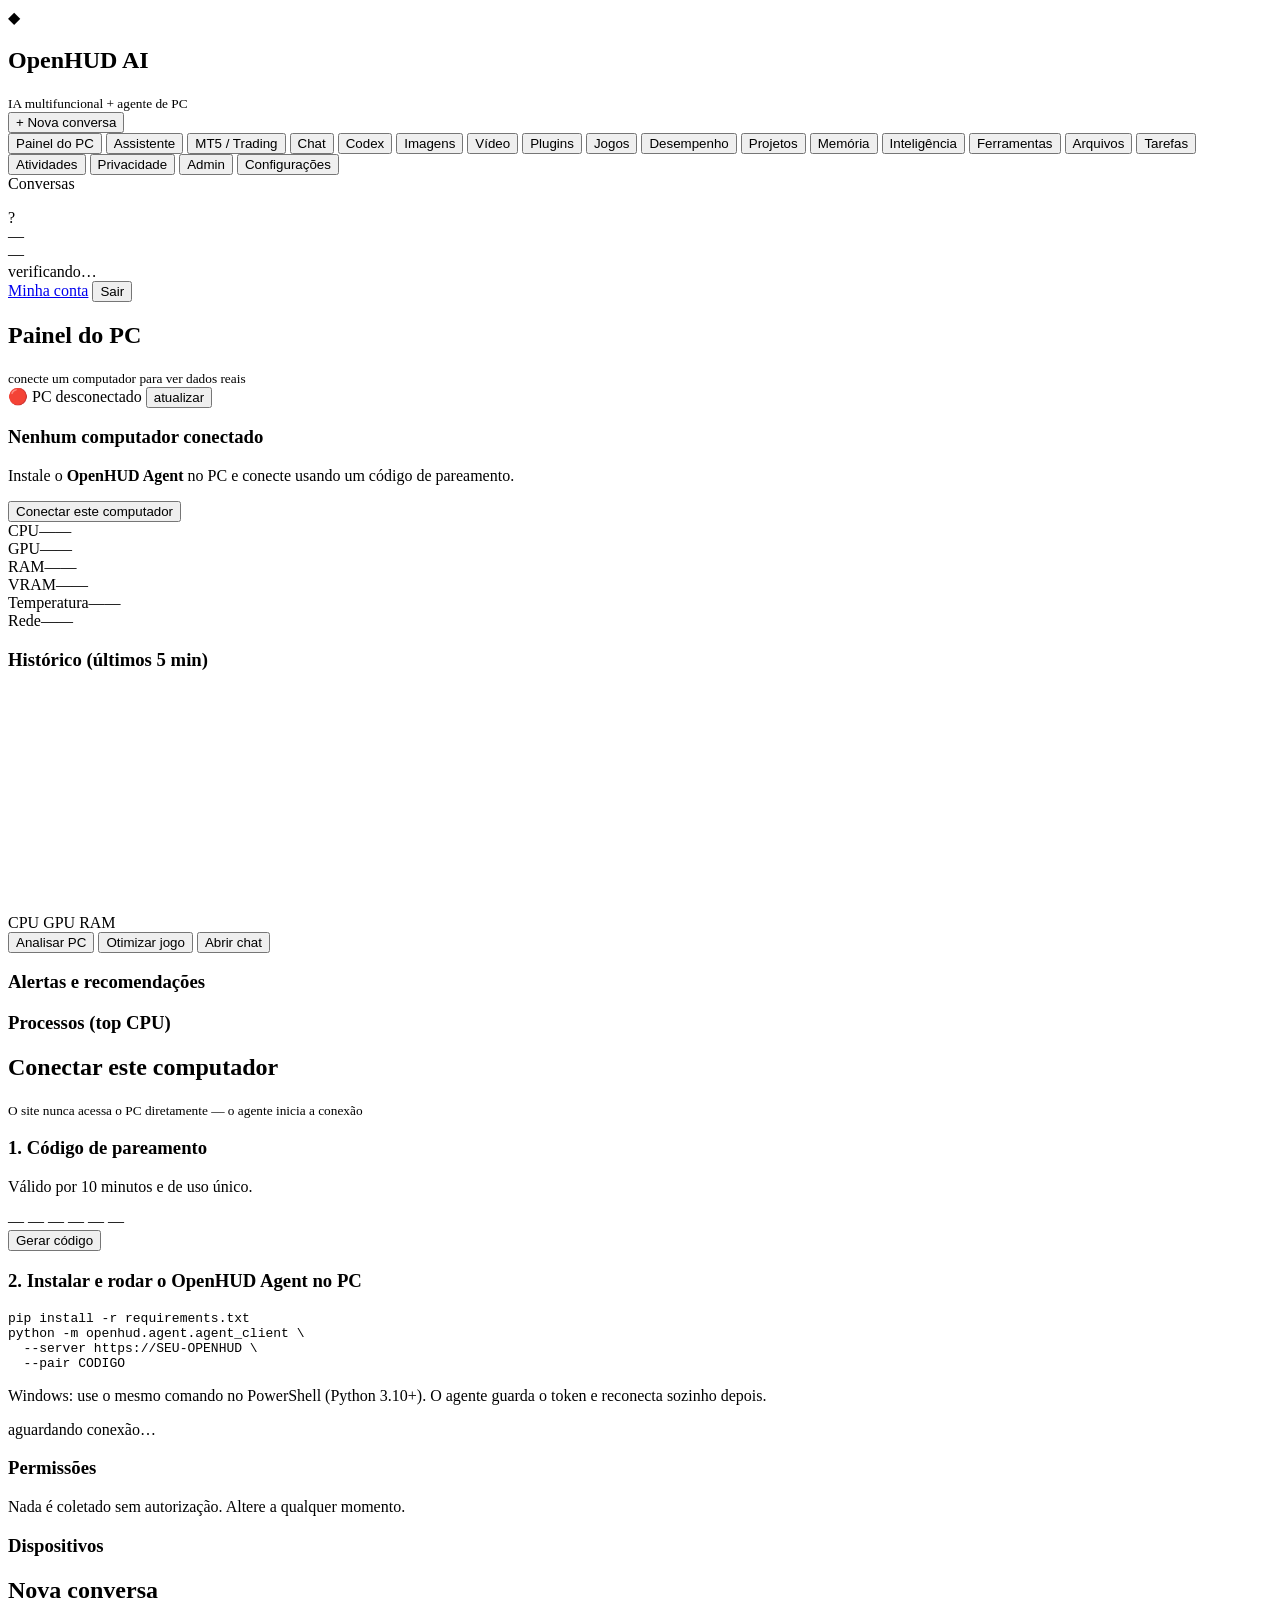
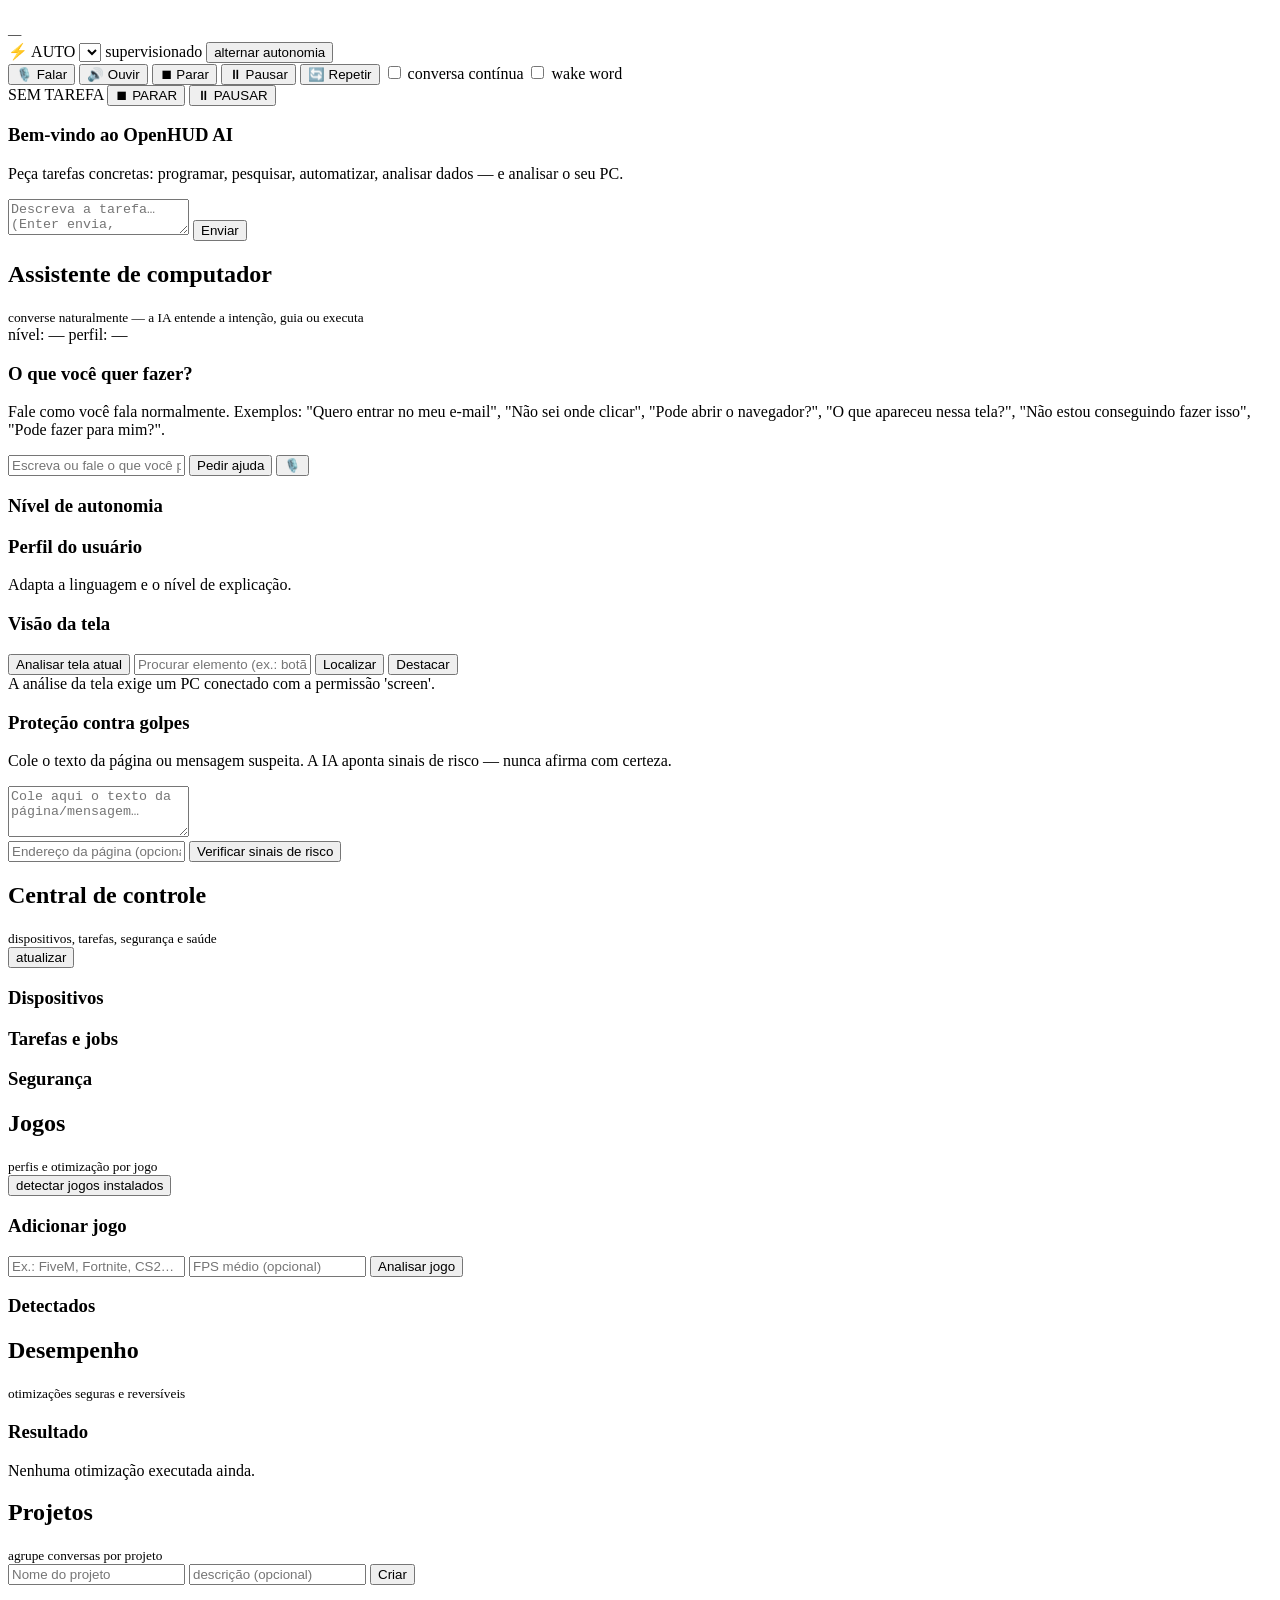
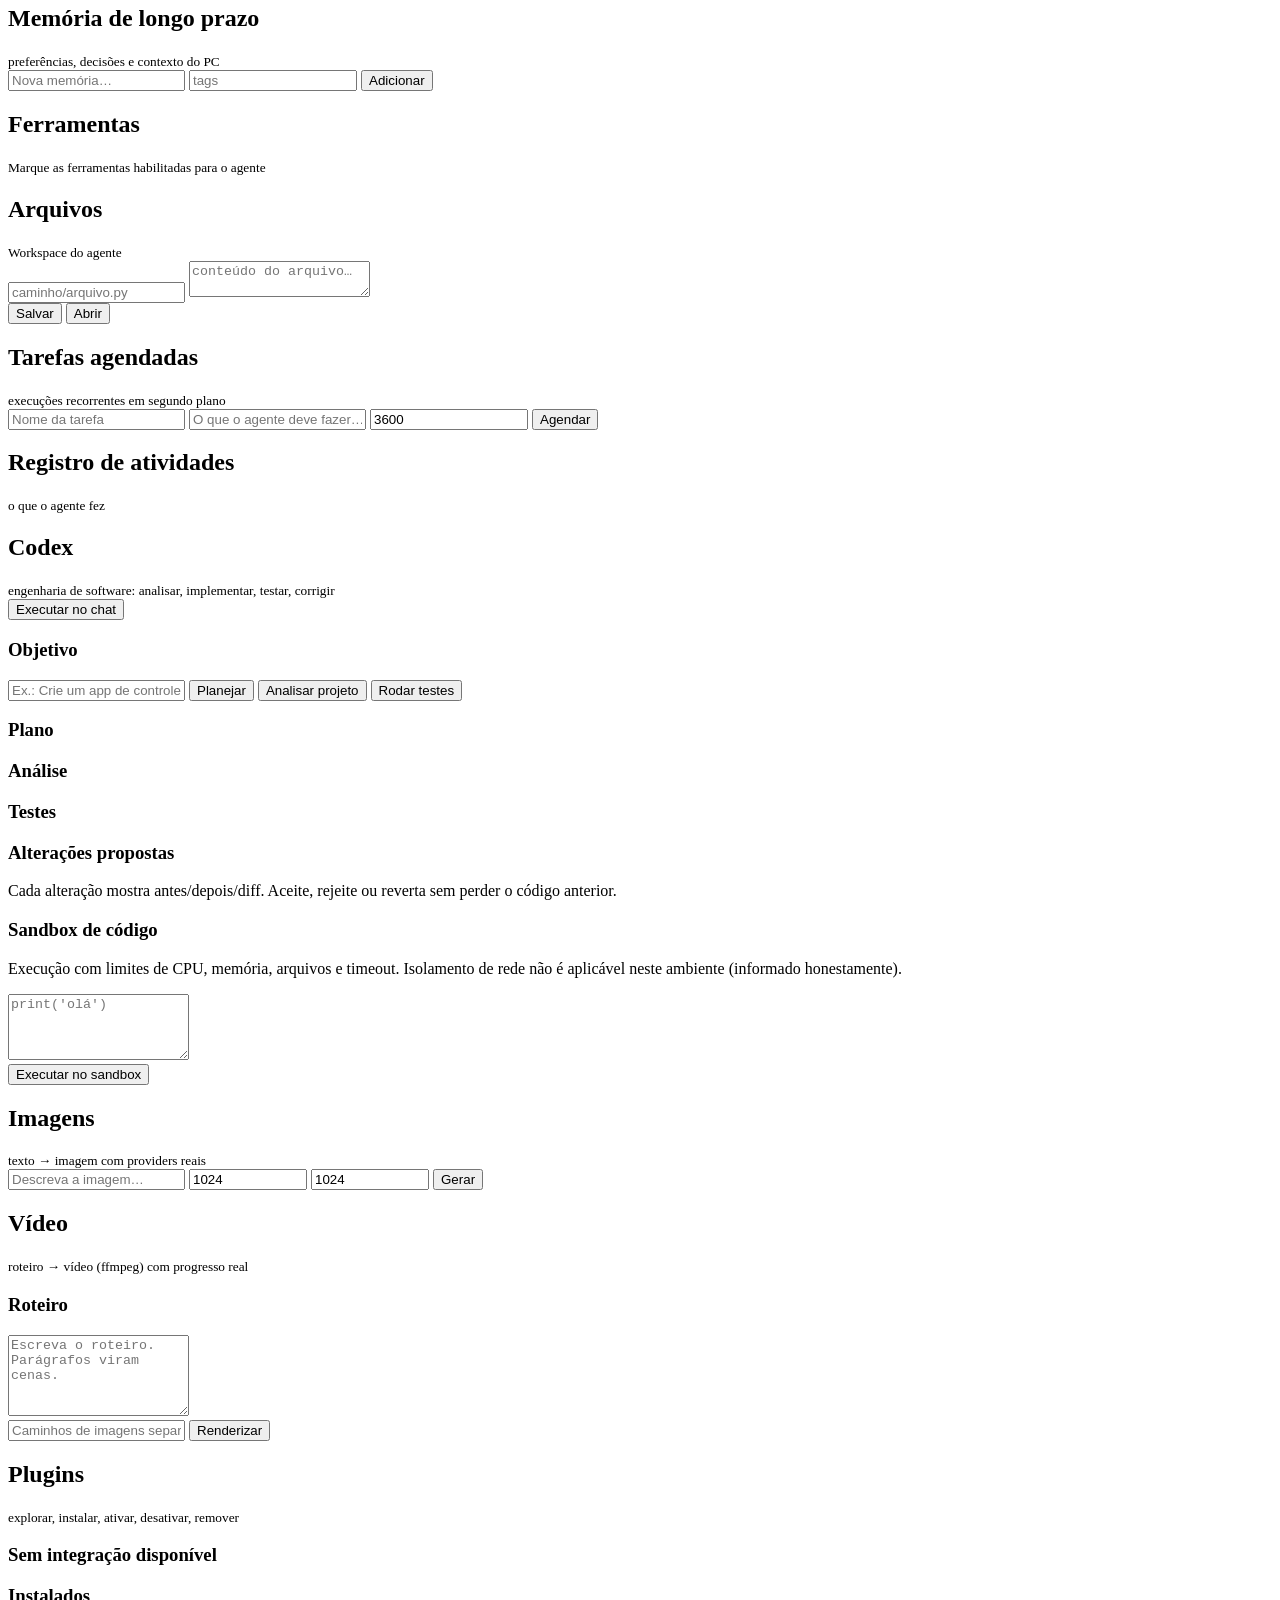
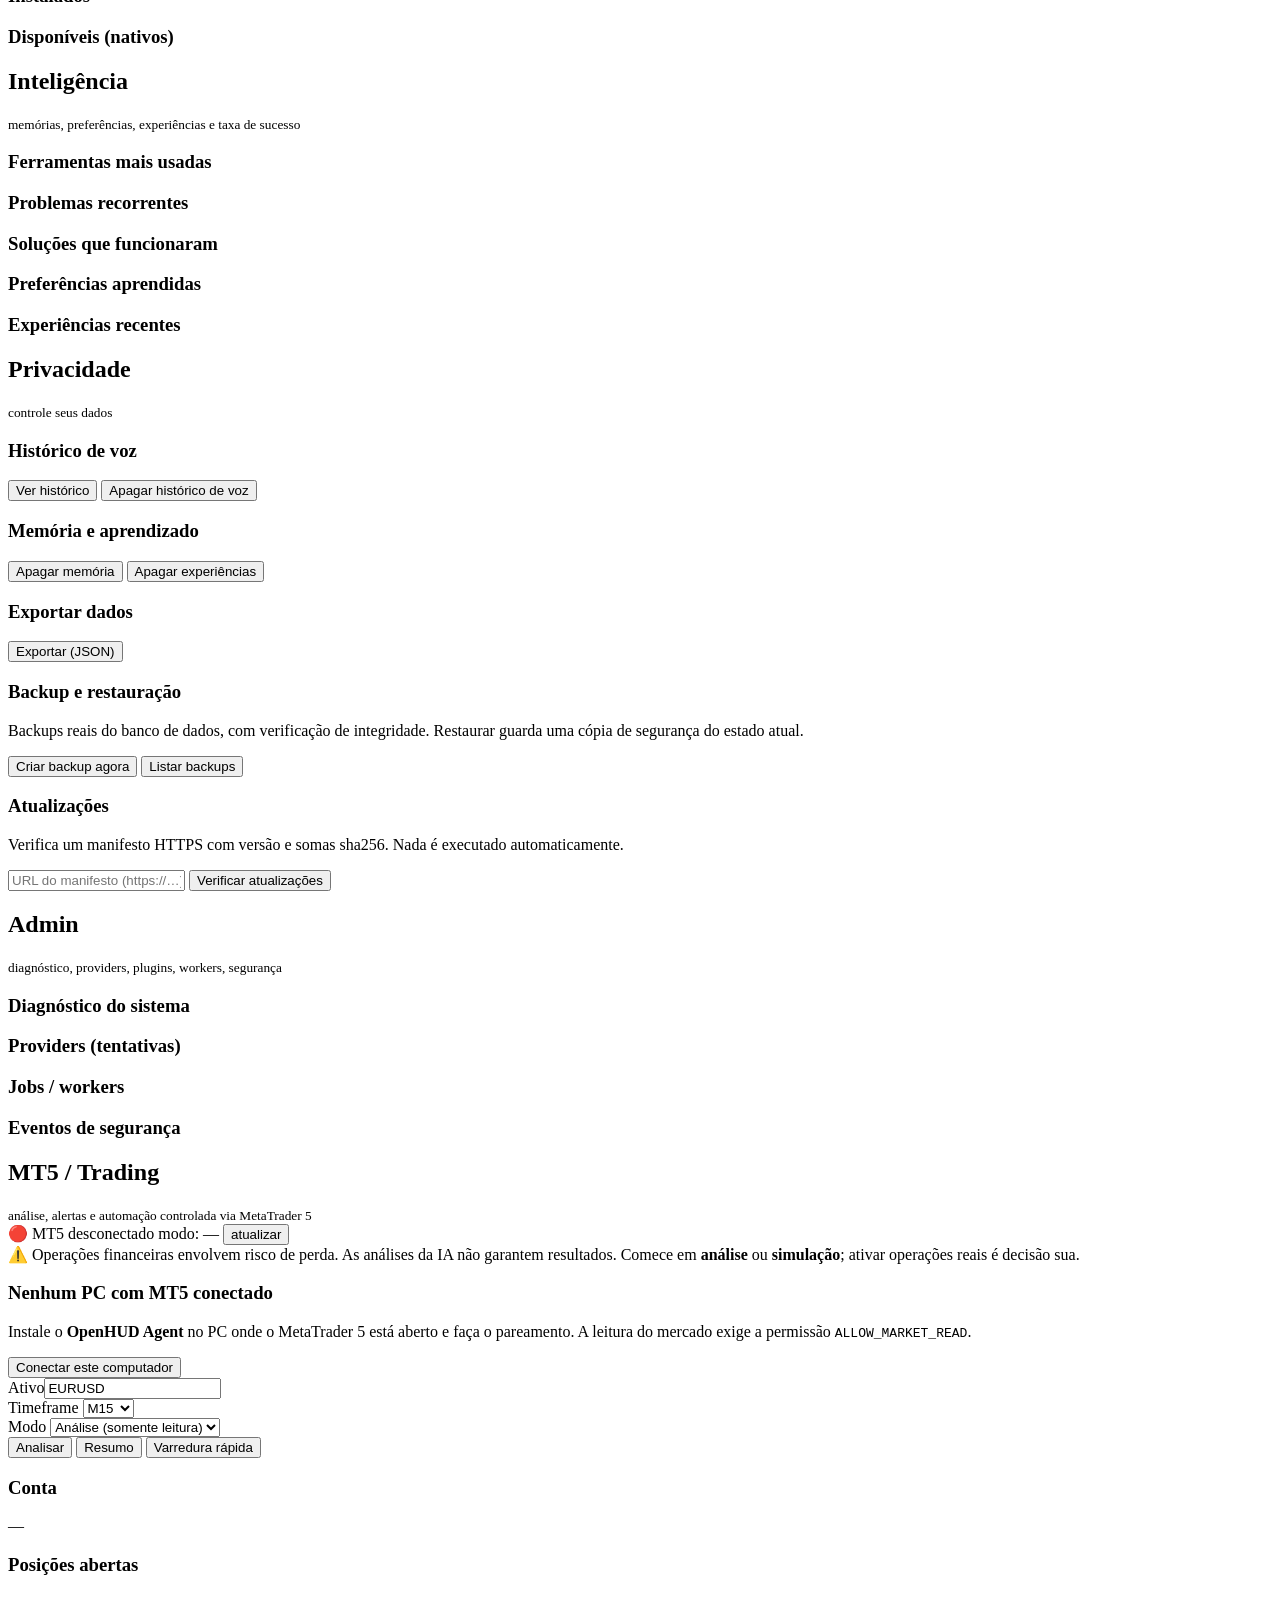
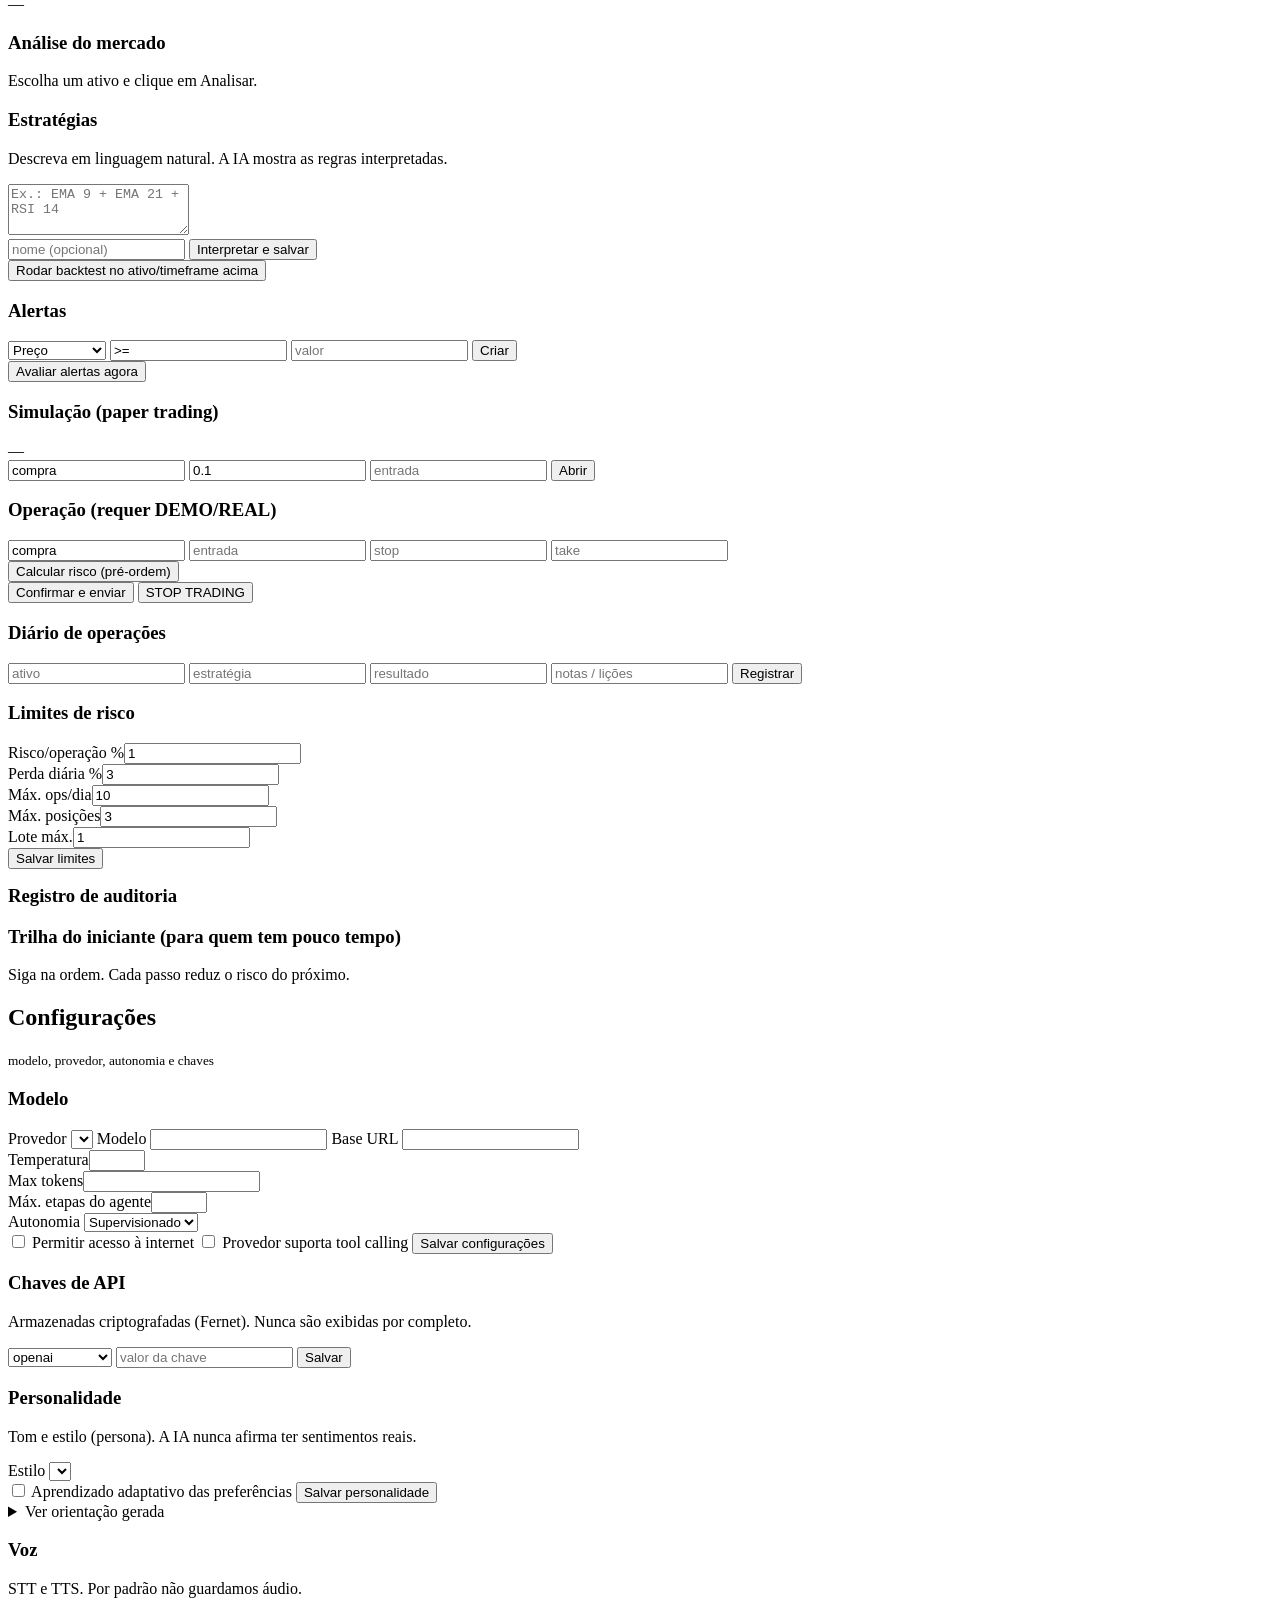
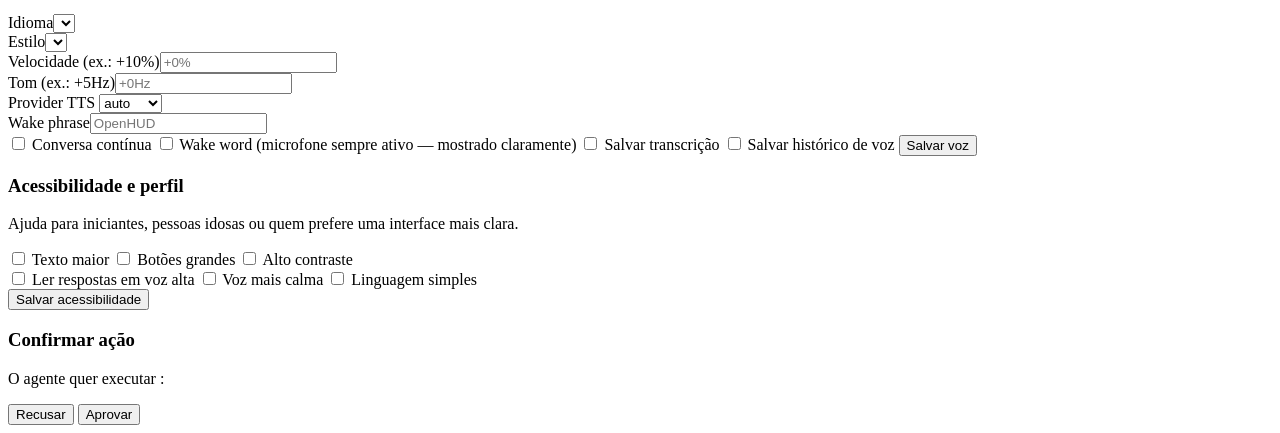
==== commit c313d467: "Fase 7: contas multiusuário, dispositivos vinculados à conta e login no app - Contas de usuário: cad" ====
--- a/openhud/web/static/index.html
+++ b/openhud/web/static/index.html
@@ -43,8 +43,18 @@
       <label>Conversas</label>
       <ul id="conv-list"></ul>
     </div>
+    <div id="user-chip" class="user-chip hidden">
+      <div class="uc-avatar" id="uc-avatar">?</div>
+      <div class="uc-info">
+        <div class="uc-name" id="uc-name">—</div>
+        <div class="uc-mail" id="uc-mail">—</div>
+      </div>
+    </div>
     <div class="status" id="status">verificando…</div>
-    <button id="logout" class="ghost small logout">Sair</button>
+    <div class="sidebar-foot">
+      <a href="/account" class="ghost small">Minha conta</a>
+      <button id="logout" class="ghost small logout">Sair</button>
+    </div>
   </aside>
 
   <main id="main">
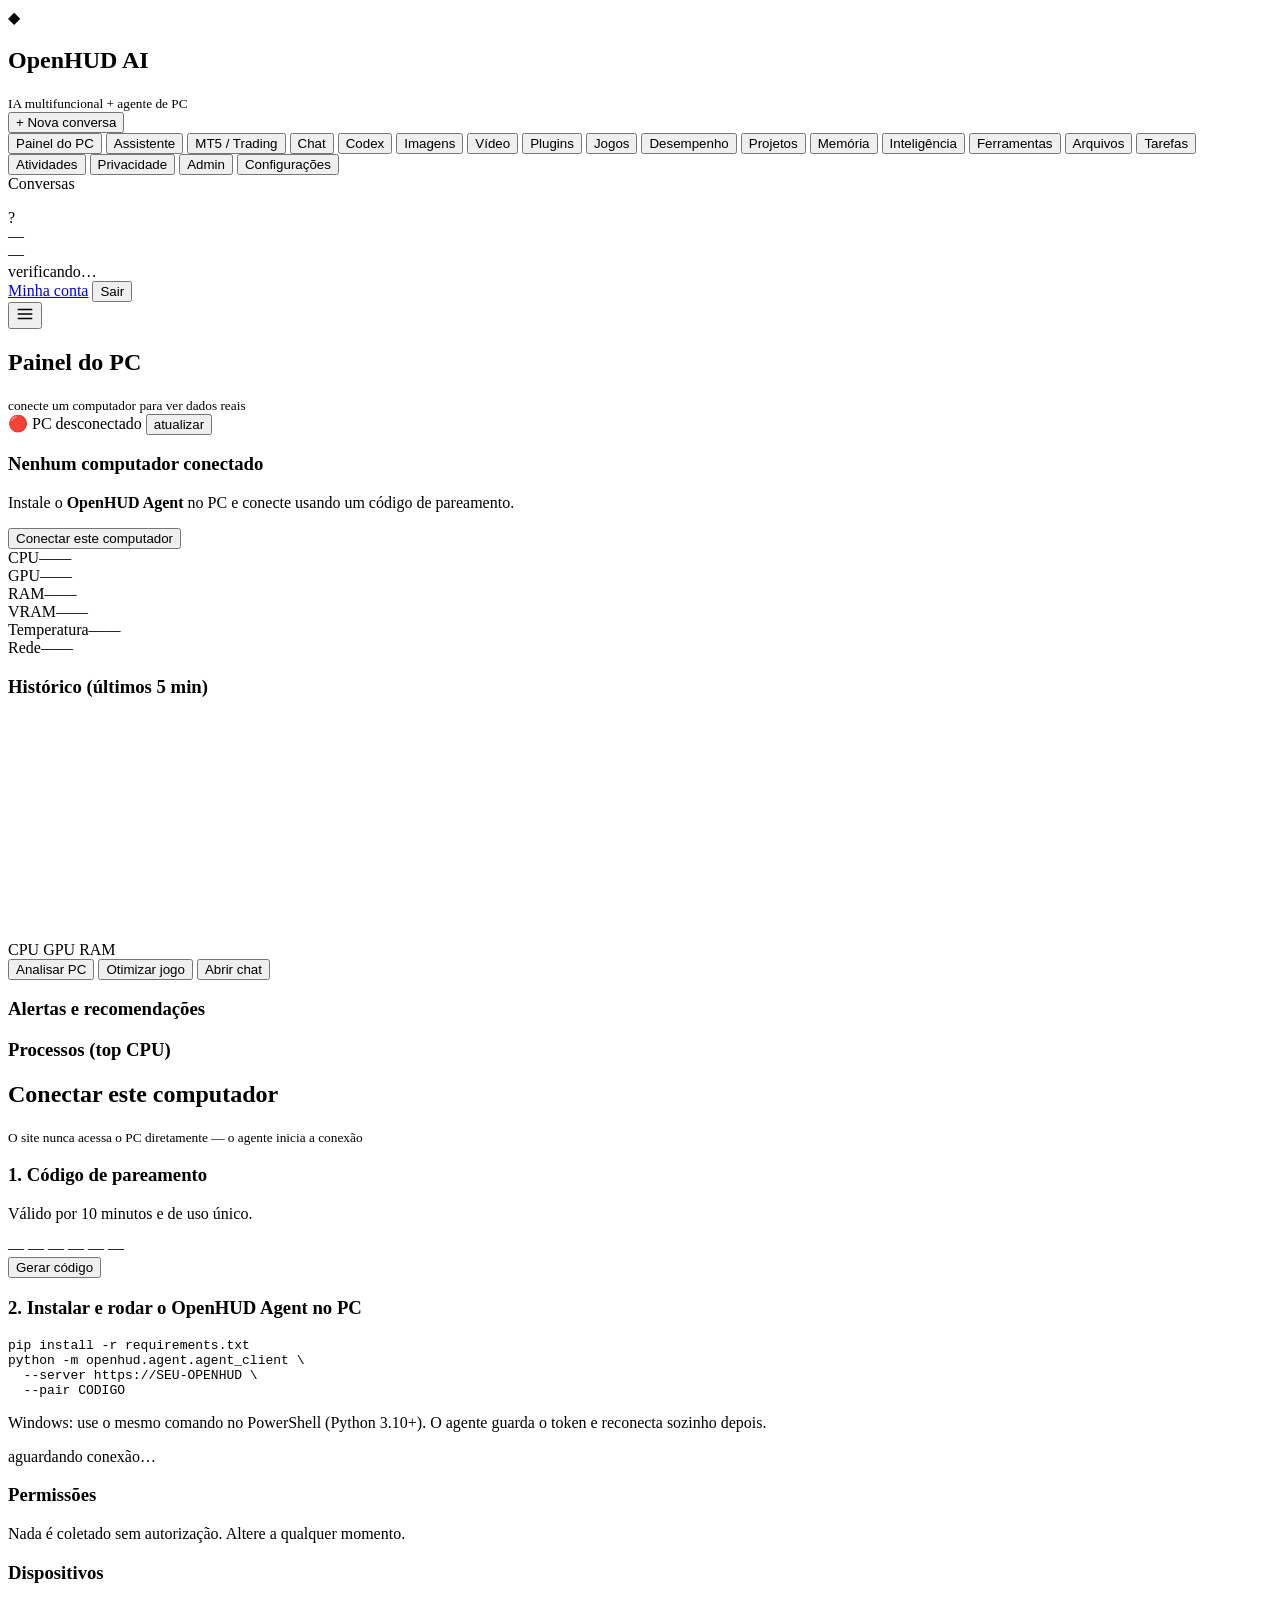
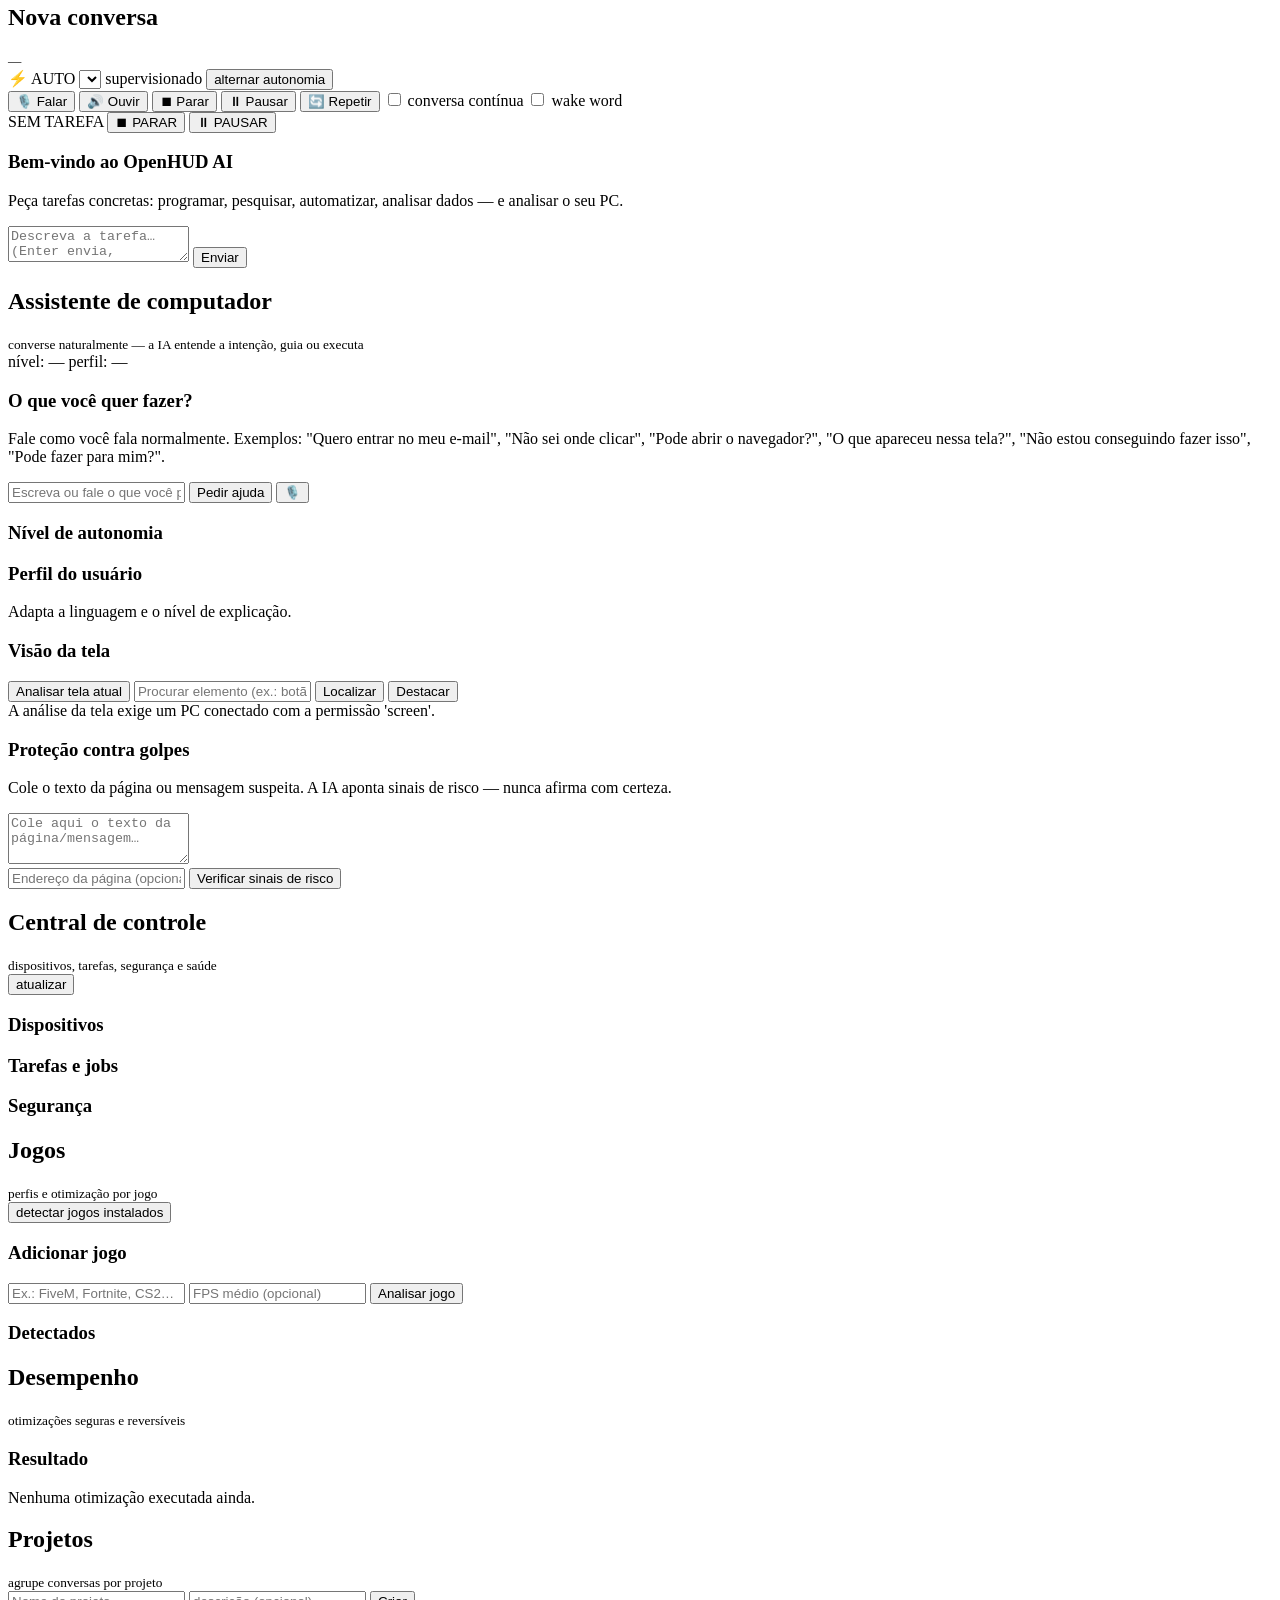
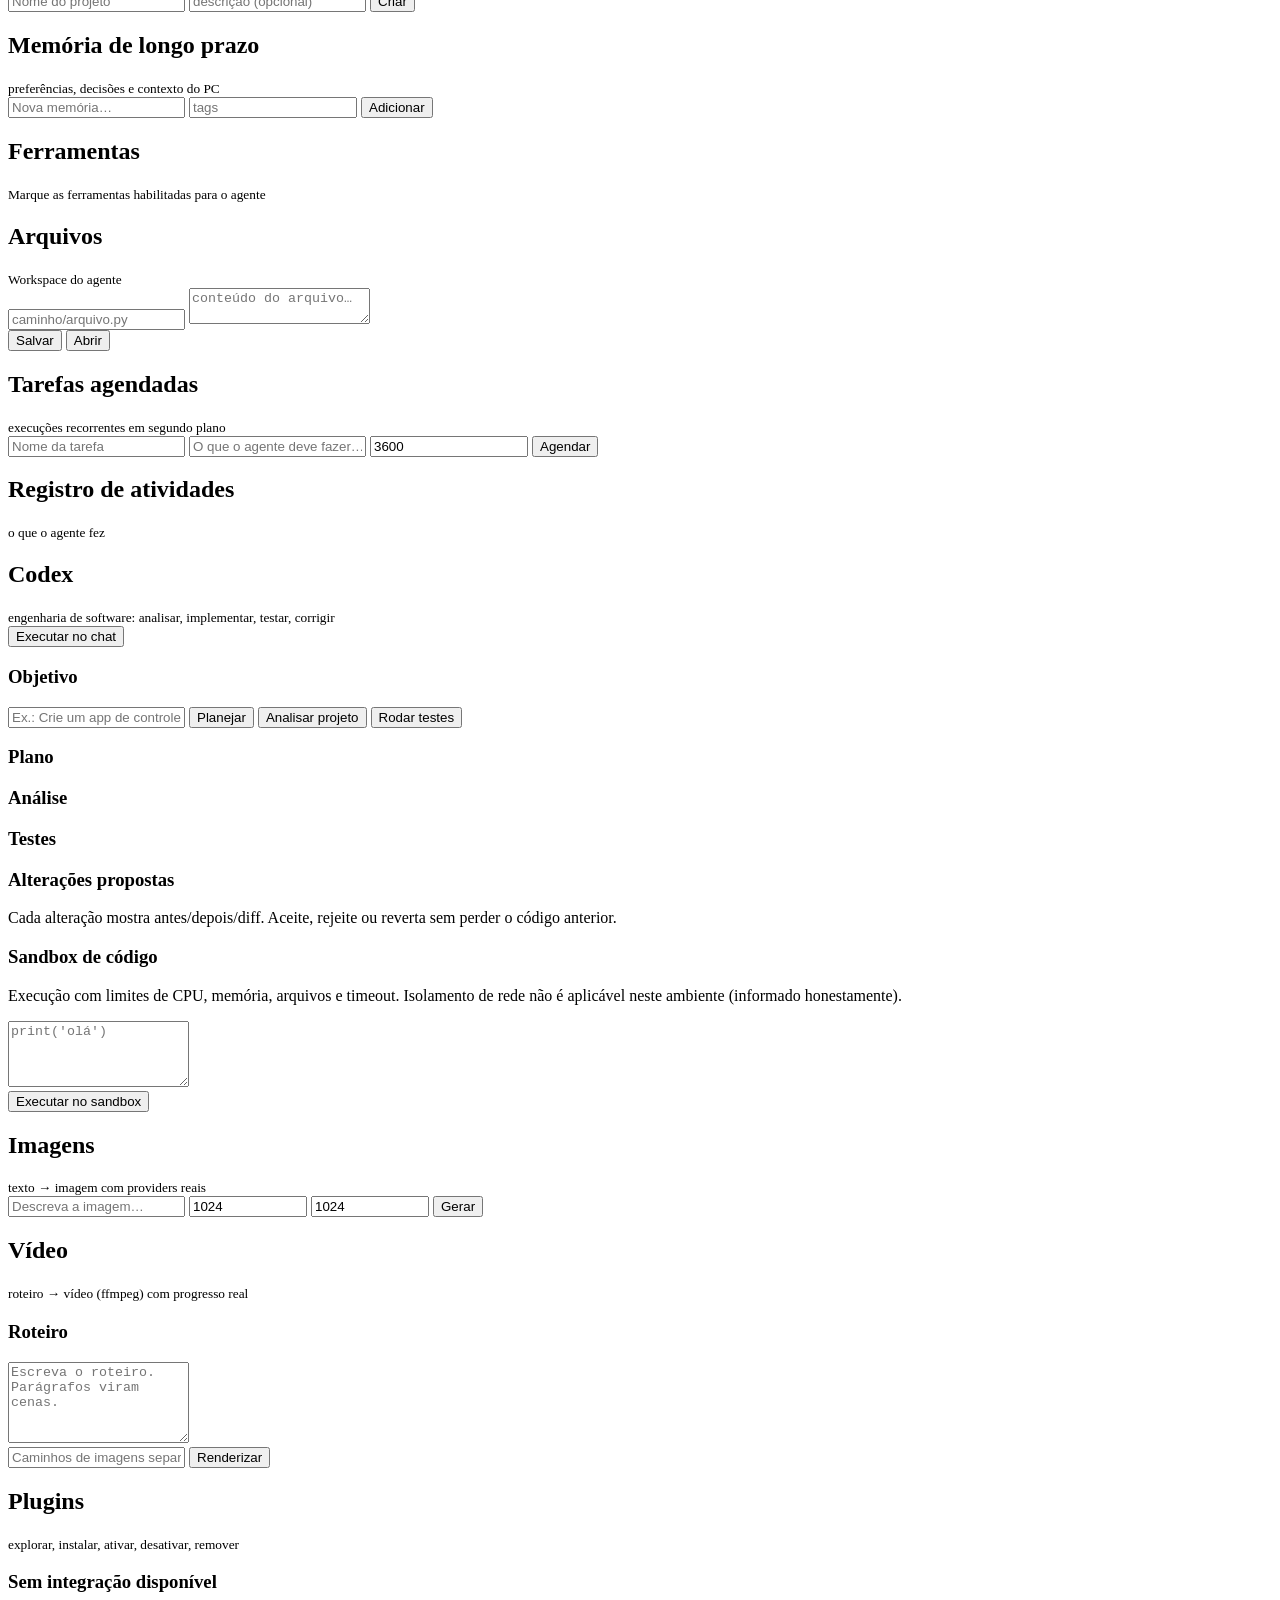
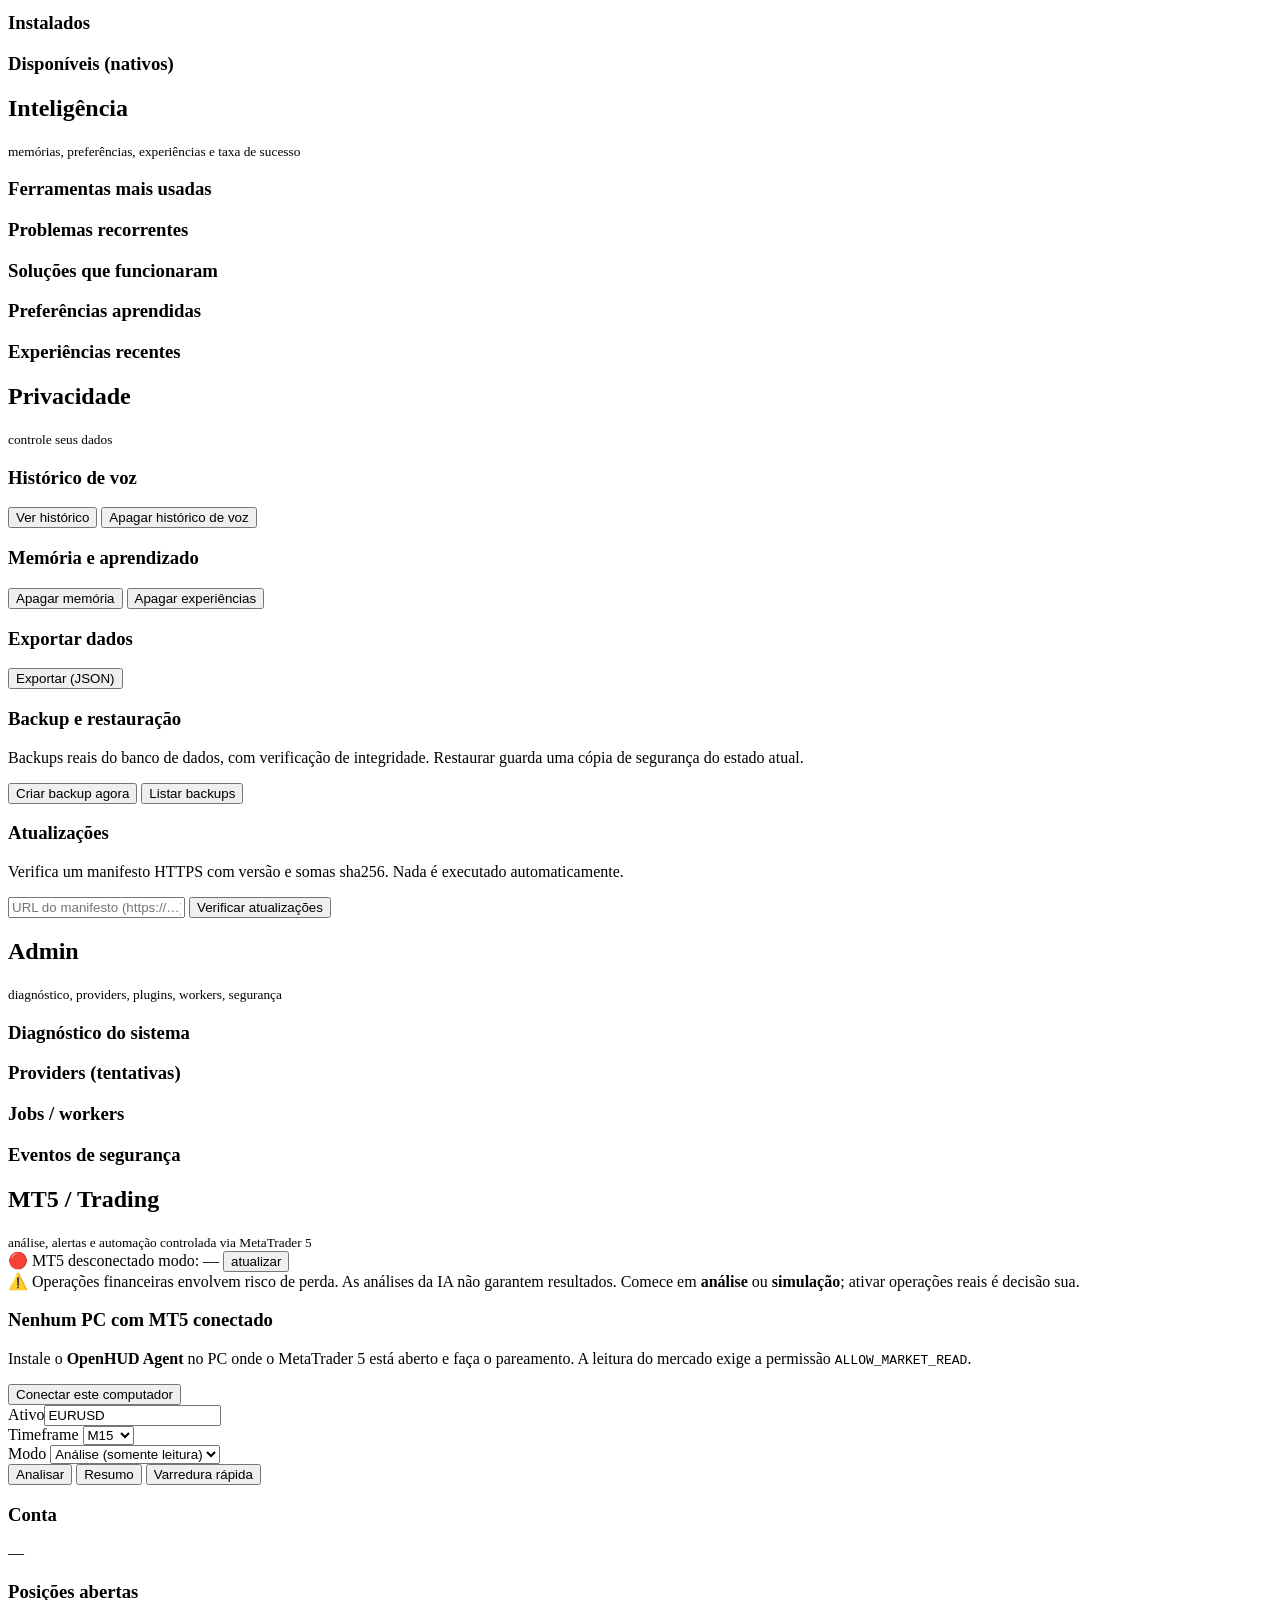
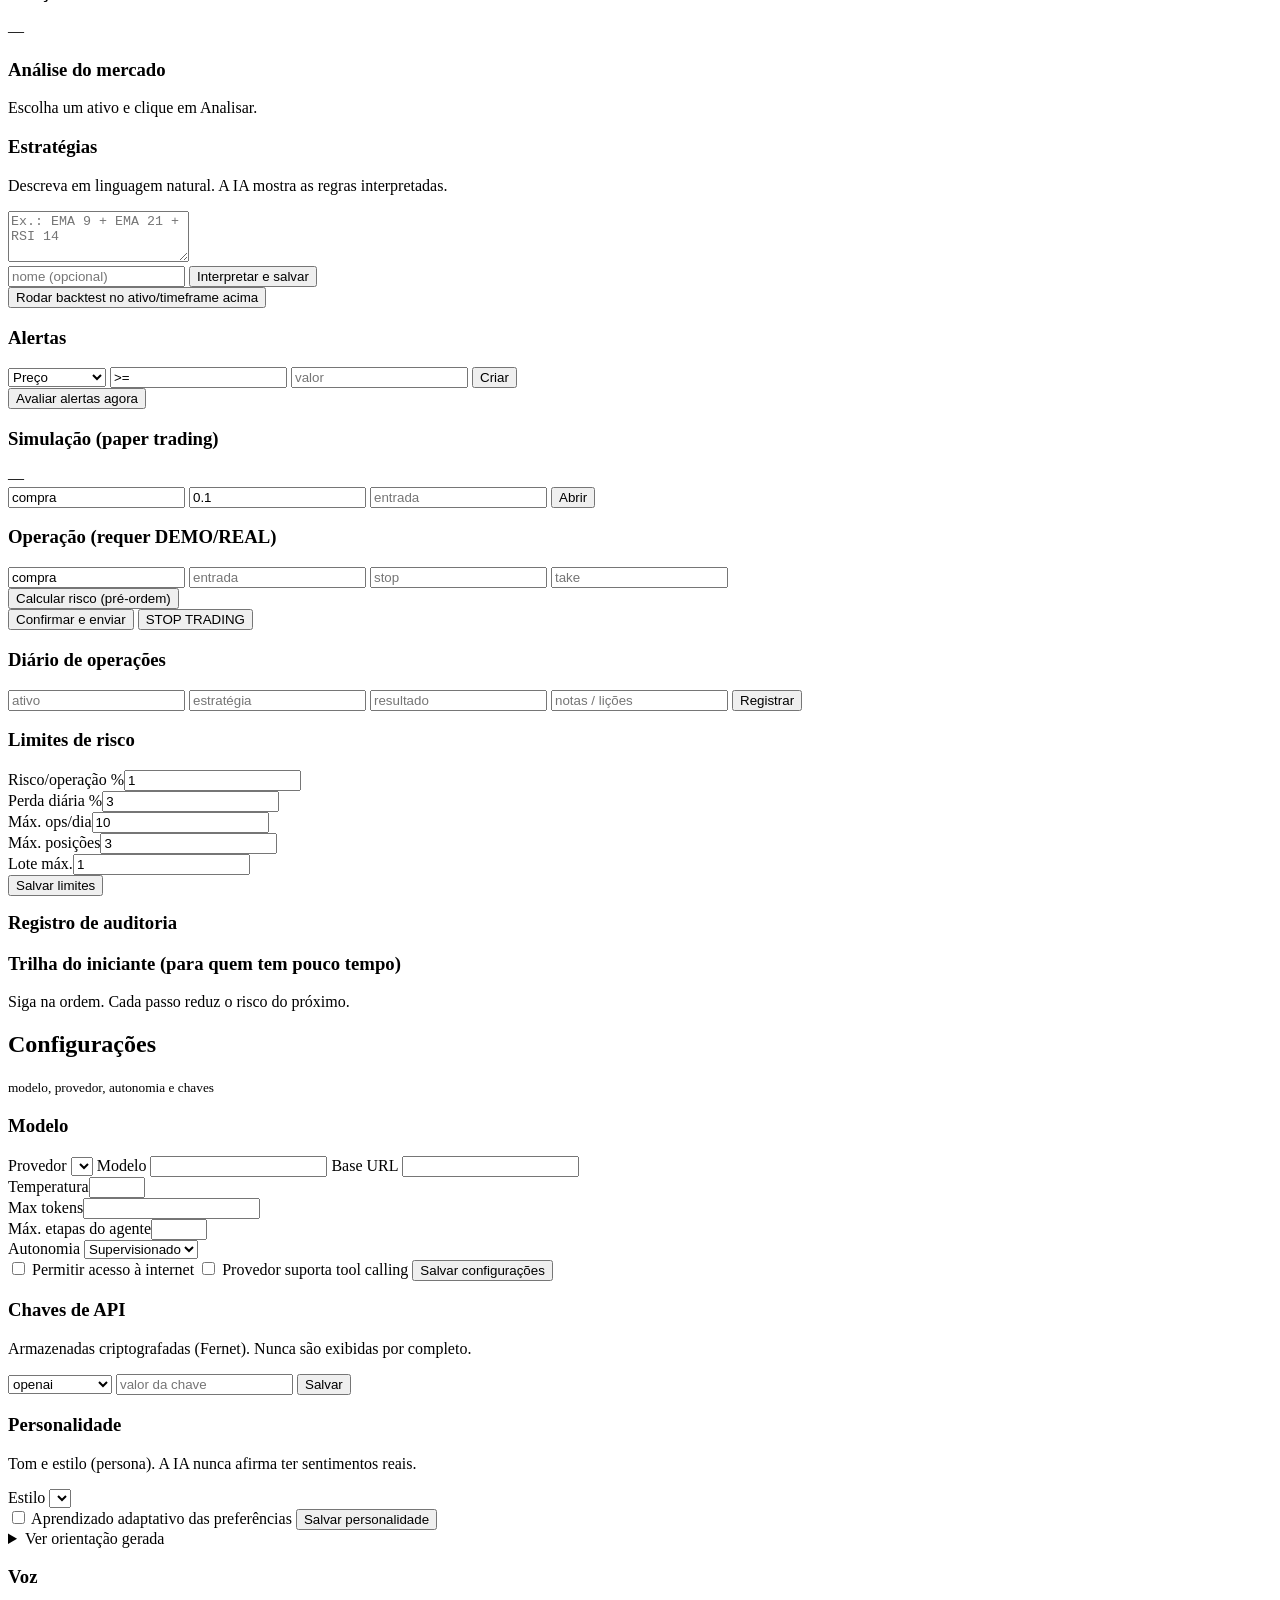
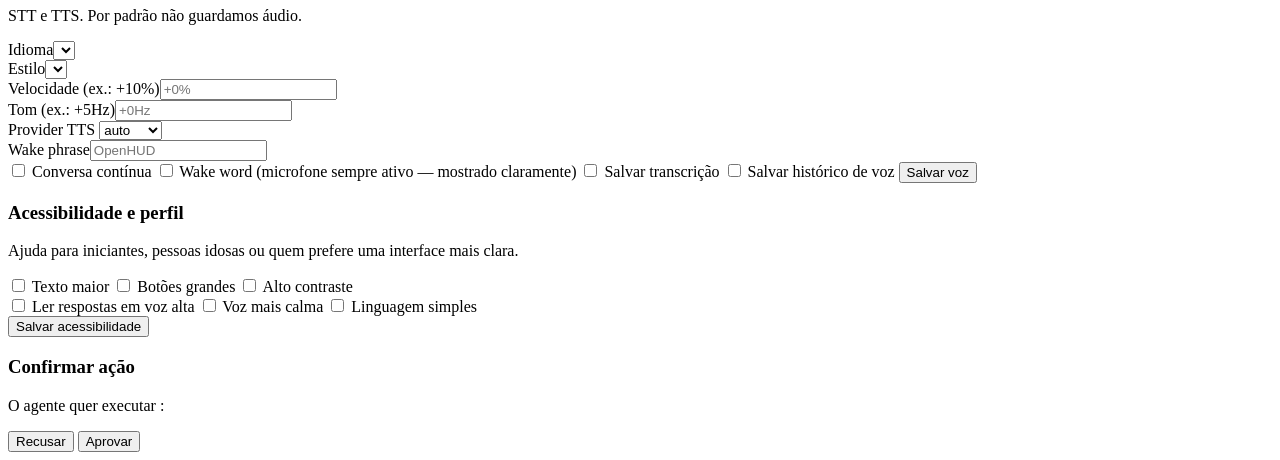
==== commit 2a6c69f4: "Deploy kit, release tooling, opt-in CORS and visual redesign - Add permanent-hosting kit: fly.toml, " ====
--- a/openhud/web/static/index.html
+++ b/openhud/web/static/index.html
@@ -4,7 +4,10 @@
 <meta charset="UTF-8" />
 <meta name="viewport" content="width=device-width, initial-scale=1.0" />
 <title>OpenHUD AI</title>
-<link rel="stylesheet" href="/static/styles.css?v=6" />
+<link rel="preconnect" href="https://fonts.googleapis.com" />
+<link rel="preconnect" href="https://fonts.gstatic.com" crossorigin />
+<link rel="stylesheet" href="https://fonts.googleapis.com/css2?family=Inter:wght@400;500;600&family=Space+Grotesk:wght@500;600;700&display=swap" />
+<link rel="stylesheet" href="/static/styles.css?v=7" />
 </head>
 <body>
 <div id="app">
@@ -58,6 +61,9 @@
   </aside>
 
   <main id="main">
+    <button id="menu-toggle" class="menu-toggle" aria-label="Abrir menu" aria-controls="sidebar" aria-expanded="false">
+      <svg viewBox="0 0 24 24" width="18" height="18" fill="none" stroke="currentColor" stroke-width="2" stroke-linecap="round"><path d="M3 6h18M3 12h18M3 18h18"/></svg>
+    </button>
     <!-- DASHBOARD / PC -->
     <section class="view" id="view-pc">
       <header class="topbar">
